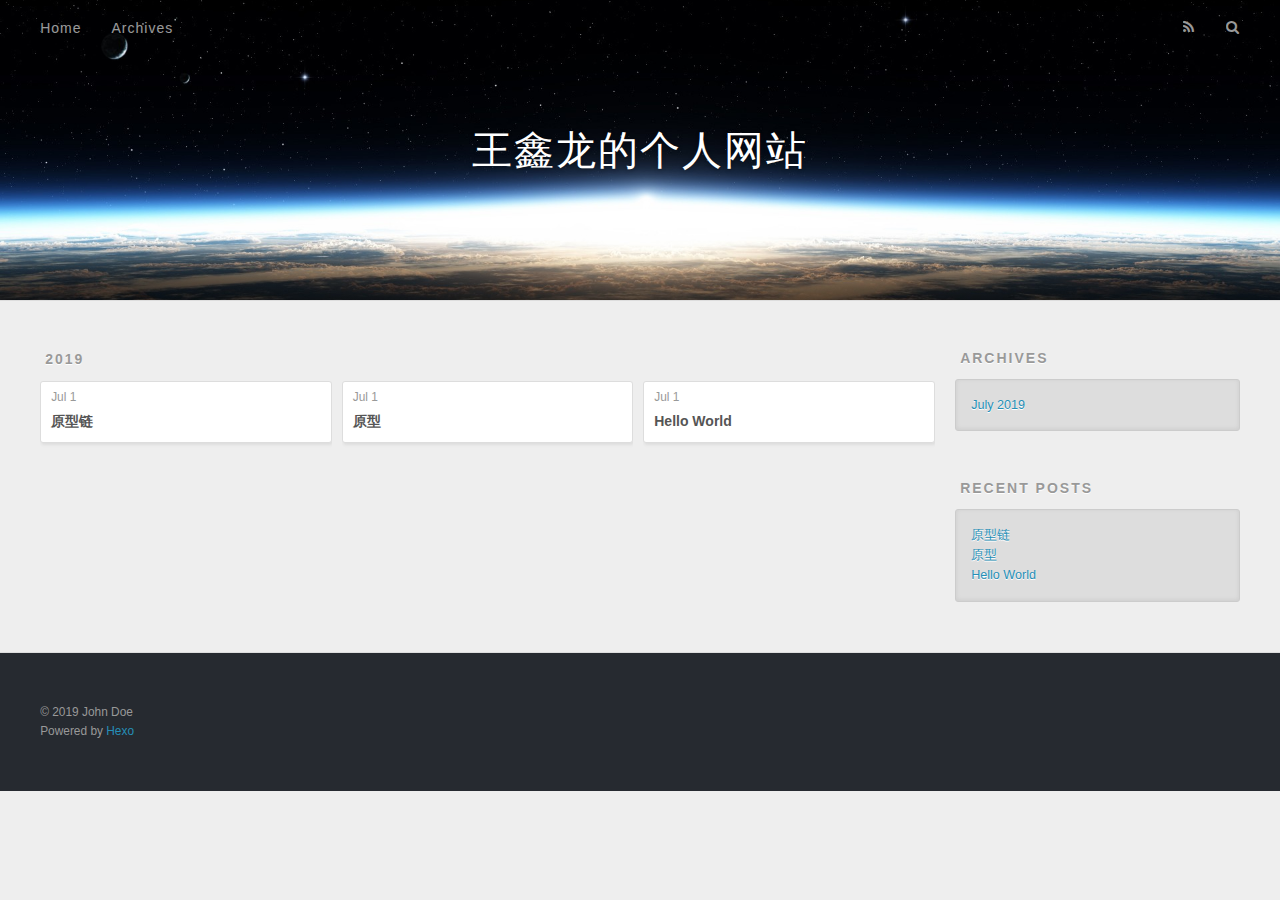
==== archives/index.html @ b07101de "Site updated: 2019-07-01 17:47:41" ====
<!DOCTYPE html>
<html>
<head><meta name="generator" content="Hexo 3.9.0">
  <meta charset="utf-8">
  

  
  <title>Archives | 王鑫龙的个人网站</title>
  <meta name="viewport" content="width=device-width, initial-scale=1, maximum-scale=1">
  <meta name="description" content="yxsk,樾下上葵,王鑫龙,个人网站">
<meta property="og:type" content="website">
<meta property="og:title" content="王鑫龙的个人网站">
<meta property="og:url" content="http://yxsk.github.io/archives/index.html">
<meta property="og:site_name" content="王鑫龙的个人网站">
<meta property="og:description" content="yxsk,樾下上葵,王鑫龙,个人网站">
<meta property="og:locale" content="JavaScript">
<meta name="twitter:card" content="summary">
<meta name="twitter:title" content="王鑫龙的个人网站">
<meta name="twitter:description" content="yxsk,樾下上葵,王鑫龙,个人网站">
  
    <link rel="alternate" href="/atom.xml" title="王鑫龙的个人网站" type="application/atom+xml">
  
  
    <link rel="icon" href="/favicon.png">
  
  
    <link href="//fonts.googleapis.com/css?family=Source+Code+Pro" rel="stylesheet" type="text/css">
  
  <link rel="stylesheet" href="/css/style.css">
</head>
</html>
<body>
  <div id="container">
    <div id="wrap">
      <header id="header">
  <div id="banner"></div>
  <div id="header-outer" class="outer">
    <div id="header-title" class="inner">
      <h1 id="logo-wrap">
        <a href="/" id="logo">王鑫龙的个人网站</a>
      </h1>
      
    </div>
    <div id="header-inner" class="inner">
      <nav id="main-nav">
        <a id="main-nav-toggle" class="nav-icon"></a>
        
          <a class="main-nav-link" href="/">Home</a>
        
          <a class="main-nav-link" href="/archives">Archives</a>
        
      </nav>
      <nav id="sub-nav">
        
          <a id="nav-rss-link" class="nav-icon" href="/atom.xml" title="RSS Feed"></a>
        
        <a id="nav-search-btn" class="nav-icon" title="Search"></a>
      </nav>
      <div id="search-form-wrap">
        <form action="//google.com/search" method="get" accept-charset="UTF-8" class="search-form"><input type="search" name="q" class="search-form-input" placeholder="Search"><button type="submit" class="search-form-submit">&#xF002;</button><input type="hidden" name="sitesearch" value="http://yxsk.github.io"></form>
      </div>
    </div>
  </div>
</header>
      <div class="outer">
        <section id="main">
  
  
    
    
      
      
      <section class="archives-wrap">
        <div class="archive-year-wrap">
          <a href="/archives/2019" class="archive-year">2019</a>
        </div>
        <div class="archives">
    
    <article class="archive-article archive-type-post">
  <div class="archive-article-inner">
    <header class="archive-article-header">
      <a href="/2019/07/01/原型链/" class="archive-article-date">
  <time datetime="2019-07-01T08:07:16.000Z" itemprop="datePublished">Jul 1</time>
</a>
      
  
    <h1 itemprop="name">
      <a class="archive-article-title" href="/2019/07/01/原型链/">原型链</a>
    </h1>
  

    </header>
  </div>
</article>
  
    
    
    <article class="archive-article archive-type-[post]">
  <div class="archive-article-inner">
    <header class="archive-article-header">
      <a href="/2019/07/01/原型/" class="archive-article-date">
  <time datetime="2019-07-01T08:06:38.000Z" itemprop="datePublished">Jul 1</time>
</a>
      
  
    <h1 itemprop="name">
      <a class="archive-article-title" href="/2019/07/01/原型/">原型</a>
    </h1>
  

    </header>
  </div>
</article>
  
    
    
    <article class="archive-article archive-type-post">
  <div class="archive-article-inner">
    <header class="archive-article-header">
      <a href="/2019/07/01/hello-world/" class="archive-article-date">
  <time datetime="2019-07-01T07:18:19.343Z" itemprop="datePublished">Jul 1</time>
</a>
      
  
    <h1 itemprop="name">
      <a class="archive-article-title" href="/2019/07/01/hello-world/">Hello World</a>
    </h1>
  

    </header>
  </div>
</article>
  
  
    </div></section>
  


</section>
        
          <aside id="sidebar">
  
    

  
    

  
    
  
    
  <div class="widget-wrap">
    <h3 class="widget-title">Archives</h3>
    <div class="widget">
      <ul class="archive-list"><li class="archive-list-item"><a class="archive-list-link" href="/archives/2019/07/">July 2019</a></li></ul>
    </div>
  </div>


  
    
  <div class="widget-wrap">
    <h3 class="widget-title">Recent Posts</h3>
    <div class="widget">
      <ul>
        
          <li>
            <a href="/2019/07/01/原型链/">原型链</a>
          </li>
        
          <li>
            <a href="/2019/07/01/原型/">原型</a>
          </li>
        
          <li>
            <a href="/2019/07/01/hello-world/">Hello World</a>
          </li>
        
      </ul>
    </div>
  </div>

  
</aside>
        
      </div>
      <footer id="footer">
  
  <div class="outer">
    <div id="footer-info" class="inner">
      &copy; 2019 John Doe<br>
      Powered by <a href="http://hexo.io/" target="_blank">Hexo</a>
    </div>
  </div>
</footer>
    </div>
    <nav id="mobile-nav">
  
    <a href="/" class="mobile-nav-link">Home</a>
  
    <a href="/archives" class="mobile-nav-link">Archives</a>
  
</nav>
    

<script src="//ajax.googleapis.com/ajax/libs/jquery/2.0.3/jquery.min.js"></script>


  <link rel="stylesheet" href="/fancybox/jquery.fancybox.css">
  <script src="/fancybox/jquery.fancybox.pack.js"></script>


<script src="/js/script.js"></script>



  </div>
</body>
</html>
---- css/style.css ----
body {
  width: 100%;
}
body:before,
body:after {
  content: "";
  display: table;
}
body:after {
  clear: both;
}
html,
body,
div,
span,
applet,
object,
iframe,
h1,
h2,
h3,
h4,
h5,
h6,
p,
blockquote,
pre,
a,
abbr,
acronym,
address,
big,
cite,
code,
del,
dfn,
em,
img,
ins,
kbd,
q,
s,
samp,
small,
strike,
strong,
sub,
sup,
tt,
var,
dl,
dt,
dd,
ol,
ul,
li,
fieldset,
form,
label,
legend,
table,
caption,
tbody,
tfoot,
thead,
tr,
th,
td {
  margin: 0;
  padding: 0;
  border: 0;
  outline: 0;
  font-weight: inherit;
  font-style: inherit;
  font-family: inherit;
  font-size: 100%;
  vertical-align: baseline;
}
body {
  line-height: 1;
  color: #000;
  background: #fff;
}
ol,
ul {
  list-style: none;
}
table {
  border-collapse: separate;
  border-spacing: 0;
  vertical-align: middle;
}
caption,
th,
td {
  text-align: left;
  font-weight: normal;
  vertical-align: middle;
}
a img {
  border: none;
}
input,
button {
  margin: 0;
  padding: 0;
}
input::-moz-focus-inner,
button::-moz-focus-inner {
  border: 0;
  padding: 0;
}
@font-face {
  font-family: FontAwesome;
  font-style: normal;
  font-weight: normal;
  src: url("fonts/fontawesome-webfont.eot?v=#4.0.3");
  src: url("fonts/fontawesome-webfont.eot?#iefix&v=#4.0.3") format("embedded-opentype"), url("fonts/fontawesome-webfont.woff?v=#4.0.3") format("woff"), url("fonts/fontawesome-webfont.ttf?v=#4.0.3") format("truetype"), url("fonts/fontawesome-webfont.svg#fontawesomeregular?v=#4.0.3") format("svg");
}
html,
body,
#container {
  height: 100%;
}
body {
  background: #eee;
  font: 14px -apple-system, BlinkMacSystemFont, "Segoe UI", "Roboto", "Oxygen", "Ubuntu", "Cantarell", "Fira Sans", "Droid Sans", "Helvetica Neue", sans-serif;
  -webkit-text-size-adjust: 100%;
}
.outer {
  max-width: 1220px;
  margin: 0 auto;
  padding: 0 20px;
}
.outer:before,
.outer:after {
  content: "";
  display: table;
}
.outer:after {
  clear: both;
}
.inner {
  display: inline;
  float: left;
  width: 98.33333333333333%;
  margin: 0 0.833333333333333%;
}
.left,
.alignleft {
  float: left;
}
.right,
.alignright {
  float: right;
}
.clear {
  clear: both;
}
#container {
  position: relative;
}
.mobile-nav-on {
  overflow: hidden;
}
#wrap {
  height: 100%;
  width: 100%;
  position: absolute;
  top: 0;
  left: 0;
  -webkit-transition: 0.2s ease-out;
  -moz-transition: 0.2s ease-out;
  -ms-transition: 0.2s ease-out;
  transition: 0.2s ease-out;
  z-index: 1;
  background: #eee;
}
.mobile-nav-on #wrap {
  left: 280px;
}
@media screen and (min-width: 768px) {
  #main {
    display: inline;
    float: left;
    width: 73.33333333333333%;
    margin: 0 0.833333333333333%;
  }
}
.article-date,
.article-category-link,
.archive-year,
.widget-title {
  text-decoration: none;
  text-transform: uppercase;
  letter-spacing: 2px;
  color: #999;
  margin-bottom: 1em;
  margin-left: 5px;
  line-height: 1em;
  text-shadow: 0 1px #fff;
  font-weight: bold;
}
.article-inner,
.archive-article-inner {
  background: #fff;
  -webkit-box-shadow: 1px 2px 3px #ddd;
  box-shadow: 1px 2px 3px #ddd;
  border: 1px solid #ddd;
  border-radius: 3px;
}
.article-entry h1,
.widget h1 {
  font-size: 2em;
}
.article-entry h2,
.widget h2 {
  font-size: 1.5em;
}
.article-entry h3,
.widget h3 {
  font-size: 1.3em;
}
.article-entry h4,
.widget h4 {
  font-size: 1.2em;
}
.article-entry h5,
.widget h5 {
  font-size: 1em;
}
.article-entry h6,
.widget h6 {
  font-size: 1em;
  color: #999;
}
.article-entry hr,
.widget hr {
  border: 1px dashed #ddd;
}
.article-entry strong,
.widget strong {
  font-weight: bold;
}
.article-entry em,
.widget em,
.article-entry cite,
.widget cite {
  font-style: italic;
}
.article-entry sup,
.widget sup,
.article-entry sub,
.widget sub {
  font-size: 0.75em;
  line-height: 0;
  position: relative;
  vertical-align: baseline;
}
.article-entry sup,
.widget sup {
  top: -0.5em;
}
.article-entry sub,
.widget sub {
  bottom: -0.2em;
}
.article-entry small,
.widget small {
  font-size: 0.85em;
}
.article-entry acronym,
.widget acronym,
.article-entry abbr,
.widget abbr {
  border-bottom: 1px dotted;
}
.article-entry ul,
.widget ul,
.article-entry ol,
.widget ol,
.article-entry dl,
.widget dl {
  margin: 0 20px;
  line-height: 1.6em;
}
.article-entry ul ul,
.widget ul ul,
.article-entry ol ul,
.widget ol ul,
.article-entry ul ol,
.widget ul ol,
.article-entry ol ol,
.widget ol ol {
  margin-top: 0;
  margin-bottom: 0;
}
.article-entry ul,
.widget ul {
  list-style: disc;
}
.article-entry ol,
.widget ol {
  list-style: decimal;
}
.article-entry dt,
.widget dt {
  font-weight: bold;
}
#header {
  height: 300px;
  position: relative;
  border-bottom: 1px solid #ddd;
}
#header:before,
#header:after {
  content: "";
  position: absolute;
  left: 0;
  right: 0;
  height: 40px;
}
#header:before {
  top: 0;
  background: -webkit-linear-gradient(rgba(0,0,0,0.2), transparent);
  background: -moz-linear-gradient(rgba(0,0,0,0.2), transparent);
  background: -ms-linear-gradient(rgba(0,0,0,0.2), transparent);
  background: linear-gradient(rgba(0,0,0,0.2), transparent);
}
#header:after {
  bottom: 0;
  background: -webkit-linear-gradient(transparent, rgba(0,0,0,0.2));
  background: -moz-linear-gradient(transparent, rgba(0,0,0,0.2));
  background: -ms-linear-gradient(transparent, rgba(0,0,0,0.2));
  background: linear-gradient(transparent, rgba(0,0,0,0.2));
}
#header-outer {
  height: 100%;
  position: relative;
}
#header-inner {
  position: relative;
  overflow: hidden;
}
#banner {
  position: absolute;
  top: 0;
  left: 0;
  width: 100%;
  height: 100%;
  background: url("images/banner.jpg") center #000;
  -webkit-background-size: cover;
  -moz-background-size: cover;
  background-size: cover;
  z-index: -1;
}
#header-title {
  text-align: center;
  height: 40px;
  position: absolute;
  top: 50%;
  left: 0;
  margin-top: -20px;
}
#logo,
#subtitle {
  text-decoration: none;
  color: #fff;
  font-weight: 300;
  text-shadow: 0 1px 4px rgba(0,0,0,0.3);
}
#logo {
  font-size: 40px;
  line-height: 40px;
  letter-spacing: 2px;
}
#subtitle {
  font-size: 16px;
  line-height: 16px;
  letter-spacing: 1px;
}
#subtitle-wrap {
  margin-top: 16px;
}
#main-nav {
  float: left;
  margin-left: -15px;
}
.nav-icon,
.main-nav-link {
  float: left;
  color: #fff;
  opacity: 0.6;
  text-decoration: none;
  text-shadow: 0 1px rgba(0,0,0,0.2);
  -webkit-transition: opacity 0.2s;
  -moz-transition: opacity 0.2s;
  -ms-transition: opacity 0.2s;
  transition: opacity 0.2s;
  display: block;
  padding: 20px 15px;
}
.nav-icon:hover,
.main-nav-link:hover {
  opacity: 1;
}
.nav-icon {
  font-family: FontAwesome;
  text-align: center;
  font-size: 14px;
  width: 14px;
  height: 14px;
  padding: 20px 15px;
  position: relative;
  cursor: pointer;
}
.main-nav-link {
  font-weight: 300;
  letter-spacing: 1px;
}
@media screen and (max-width: 479px) {
  .main-nav-link {
    display: none;
  }
}
#main-nav-toggle {
  display: none;
}
#main-nav-toggle:before {
  content: "\f0c9";
}
@media screen and (max-width: 479px) {
  #main-nav-toggle {
    display: block;
  }
}
#sub-nav {
  float: right;
  margin-right: -15px;
}
#nav-rss-link:before {
  content: "\f09e";
}
#nav-search-btn:before {
  content: "\f002";
}
#search-form-wrap {
  position: absolute;
  top: 15px;
  width: 150px;
  height: 30px;
  right: -150px;
  opacity: 0;
  -webkit-transition: 0.2s ease-out;
  -moz-transition: 0.2s ease-out;
  -ms-transition: 0.2s ease-out;
  transition: 0.2s ease-out;
}
#search-form-wrap.on {
  opacity: 1;
  right: 0;
}
@media screen and (max-width: 479px) {
  #search-form-wrap {
    width: 100%;
    right: -100%;
  }
}
.search-form {
  position: absolute;
  top: 0;
  left: 0;
  right: 0;
  background: #fff;
  padding: 5px 15px;
  border-radius: 15px;
  -webkit-box-shadow: 0 0 10px rgba(0,0,0,0.3);
  box-shadow: 0 0 10px rgba(0,0,0,0.3);
}
.search-form-input {
  border: none;
  background: none;
  color: #555;
  width: 100%;
  font: 13px -apple-system, BlinkMacSystemFont, "Segoe UI", "Roboto", "Oxygen", "Ubuntu", "Cantarell", "Fira Sans", "Droid Sans", "Helvetica Neue", sans-serif;
  outline: none;
}
.search-form-input::-webkit-search-results-decoration,
.search-form-input::-webkit-search-cancel-button {
  -webkit-appearance: none;
}
.search-form-submit {
  position: absolute;
  top: 50%;
  right: 10px;
  margin-top: -7px;
  font: 13px FontAwesome;
  border: none;
  background: none;
  color: #bbb;
  cursor: pointer;
}
.search-form-submit:hover,
.search-form-submit:focus {
  color: #777;
}
.article {
  margin: 50px 0;
}
.article-inner {
  overflow: hidden;
}
.article-meta:before,
.article-meta:after {
  content: "";
  display: table;
}
.article-meta:after {
  clear: both;
}
.article-date {
  float: left;
}
.article-category {
  float: left;
  line-height: 1em;
  color: #ccc;
  text-shadow: 0 1px #fff;
  margin-left: 8px;
}
.article-category:before {
  content: "\2022";
}
.article-category-link {
  margin: 0 12px 1em;
}
.article-header {
  padding: 20px 20px 0;
}
.article-title {
  text-decoration: none;
  font-size: 2em;
  font-weight: bold;
  color: #555;
  line-height: 1.1em;
  -webkit-transition: color 0.2s;
  -moz-transition: color 0.2s;
  -ms-transition: color 0.2s;
  transition: color 0.2s;
}
a.article-title:hover {
  color: #258fb8;
}
.article-entry {
  color: #555;
  padding: 0 20px;
}
.article-entry:before,
.article-entry:after {
  content: "";
  display: table;
}
.article-entry:after {
  clear: both;
}
.article-entry p,
.article-entry table {
  line-height: 1.6em;
  margin: 1.6em 0;
}
.article-entry h1,
.article-entry h2,
.article-entry h3,
.article-entry h4,
.article-entry h5,
.article-entry h6 {
  font-weight: bold;
}
.article-entry h1,
.article-entry h2,
.article-entry h3,
.article-entry h4,
.article-entry h5,
.article-entry h6 {
  line-height: 1.1em;
  margin: 1.1em 0;
}
.article-entry a {
  color: #258fb8;
  text-decoration: none;
}
.article-entry a:hover {
  text-decoration: underline;
}
.article-entry ul,
.article-entry ol,
.article-entry dl {
  margin-top: 1.6em;
  margin-bottom: 1.6em;
}
.article-entry img,
.article-entry video {
  max-width: 100%;
  height: auto;
  display: block;
  margin: auto;
}
.article-entry iframe {
  border: none;
}
.article-entry table {
  width: 100%;
  border-collapse: collapse;
  border-spacing: 0;
}
.article-entry th {
  font-weight: bold;
  border-bottom: 3px solid #ddd;
  padding-bottom: 0.5em;
}
.article-entry td {
  border-bottom: 1px solid #ddd;
  padding: 10px 0;
}
.article-entry blockquote {
  font-family: Georgia, "Times New Roman", serif;
  font-size: 1.4em;
  margin: 1.6em 20px;
  text-align: center;
}
.article-entry blockquote footer {
  font-size: 14px;
  margin: 1.6em 0;
  font-family: -apple-system, BlinkMacSystemFont, "Segoe UI", "Roboto", "Oxygen", "Ubuntu", "Cantarell", "Fira Sans", "Droid Sans", "Helvetica Neue", sans-serif;
}
.article-entry blockquote footer cite:before {
  content: "—";
  padding: 0 0.5em;
}
.article-entry .pullquote {
  text-align: left;
  width: 45%;
  margin: 0;
}
.article-entry .pullquote.left {
  margin-left: 0.5em;
  margin-right: 1em;
}
.article-entry .pullquote.right {
  margin-right: 0.5em;
  margin-left: 1em;
}
.article-entry .caption {
  color: #999;
  display: block;
  font-size: 0.9em;
  margin-top: 0.5em;
  position: relative;
  text-align: center;
}
.article-entry .video-container {
  position: relative;
  padding-top: 56.25%;
  height: 0;
  overflow: hidden;
}
.article-entry .video-container iframe,
.article-entry .video-container object,
.article-entry .video-container embed {
  position: absolute;
  top: 0;
  left: 0;
  width: 100%;
  height: 100%;
  margin-top: 0;
}
.article-more-link a {
  display: inline-block;
  line-height: 1em;
  padding: 6px 15px;
  border-radius: 15px;
  background: #eee;
  color: #999;
  text-shadow: 0 1px #fff;
  text-decoration: none;
}
.article-more-link a:hover {
  background: #258fb8;
  color: #fff;
  text-decoration: none;
  text-shadow: 0 1px #1e7293;
}
.article-footer {
  font-size: 0.85em;
  line-height: 1.6em;
  border-top: 1px solid #ddd;
  padding-top: 1.6em;
  margin: 0 20px 20px;
}
.article-footer:before,
.article-footer:after {
  content: "";
  display: table;
}
.article-footer:after {
  clear: both;
}
.article-footer a {
  color: #999;
  text-decoration: none;
}
.article-footer a:hover {
  color: #555;
}
.article-tag-list-item {
  float: left;
  margin-right: 10px;
}
.article-tag-list-link:before {
  content: "#";
}
.article-comment-link {
  float: right;
}
.article-comment-link:before {
  content: "\f075";
  font-family: FontAwesome;
  padding-right: 8px;
}
.article-share-link {
  cursor: pointer;
  float: right;
  margin-left: 20px;
}
.article-share-link:before {
  content: "\f064";
  font-family: FontAwesome;
  padding-right: 6px;
}
#article-nav {
  position: relative;
}
#article-nav:before,
#article-nav:after {
  content: "";
  display: table;
}
#article-nav:after {
  clear: both;
}
@media screen and (min-width: 768px) {
  #article-nav {
    margin: 50px 0;
  }
  #article-nav:before {
    width: 8px;
    height: 8px;
    position: absolute;
    top: 50%;
    left: 50%;
    margin-top: -4px;
    margin-left: -4px;
    content: "";
    border-radius: 50%;
    background: #ddd;
    -webkit-box-shadow: 0 1px 2px #fff;
    box-shadow: 0 1px 2px #fff;
  }
}
.article-nav-link-wrap {
  text-decoration: none;
  text-shadow: 0 1px #fff;
  color: #999;
  -webkit-box-sizing: border-box;
  -moz-box-sizing: border-box;
  box-sizing: border-box;
  margin-top: 50px;
  text-align: center;
  display: block;
}
.article-nav-link-wrap:hover {
  color: #555;
}
@media screen and (min-width: 768px) {
  .article-nav-link-wrap {
    width: 50%;
    margin-top: 0;
  }
}
@media screen and (min-width: 768px) {
  #article-nav-newer {
    float: left;
    text-align: right;
    padding-right: 20px;
  }
}
@media screen and (min-width: 768px) {
  #article-nav-older {
    float: right;
    text-align: left;
    padding-left: 20px;
  }
}
.article-nav-caption {
  text-transform: uppercase;
  letter-spacing: 2px;
  color: #ddd;
  line-height: 1em;
  font-weight: bold;
}
#article-nav-newer .article-nav-caption {
  margin-right: -2px;
}
.article-nav-title {
  font-size: 0.85em;
  line-height: 1.6em;
  margin-top: 0.5em;
}
.article-share-box {
  position: absolute;
  display: none;
  background: #fff;
  -webkit-box-shadow: 1px 2px 10px rgba(0,0,0,0.2);
  box-shadow: 1px 2px 10px rgba(0,0,0,0.2);
  border-radius: 3px;
  margin-left: -145px;
  overflow: hidden;
  z-index: 1;
}
.article-share-box.on {
  display: block;
}
.article-share-input {
  width: 100%;
  background: none;
  -webkit-box-sizing: border-box;
  -moz-box-sizing: border-box;
  box-sizing: border-box;
  font: 14px -apple-system, BlinkMacSystemFont, "Segoe UI", "Roboto", "Oxygen", "Ubuntu", "Cantarell", "Fira Sans", "Droid Sans", "Helvetica Neue", sans-serif;
  padding: 0 15px;
  color: #555;
  outline: none;
  border: 1px solid #ddd;
  border-radius: 3px 3px 0 0;
  height: 36px;
  line-height: 36px;
}
.article-share-links {
  background: #eee;
}
.article-share-links:before,
.article-share-links:after {
  content: "";
  display: table;
}
.article-share-links:after {
  clear: both;
}
.article-share-twitter,
.article-share-facebook,
.article-share-pinterest,
.article-share-google {
  width: 50px;
  height: 36px;
  display: block;
  float: left;
  position: relative;
  color: #999;
  text-shadow: 0 1px #fff;
}
.article-share-twitter:before,
.article-share-facebook:before,
.article-share-pinterest:before,
.article-share-google:before {
  font-size: 20px;
  font-family: FontAwesome;
  width: 20px;
  height: 20px;
  position: absolute;
  top: 50%;
  left: 50%;
  margin-top: -10px;
  margin-left: -10px;
  text-align: center;
}
.article-share-twitter:hover,
.article-share-facebook:hover,
.article-share-pinterest:hover,
.article-share-google:hover {
  color: #fff;
}
.article-share-twitter:before {
  content: "\f099";
}
.article-share-twitter:hover {
  background: #00aced;
  text-shadow: 0 1px #008abe;
}
.article-share-facebook:before {
  content: "\f09a";
}
.article-share-facebook:hover {
  background: #3b5998;
  text-shadow: 0 1px #2f477a;
}
.article-share-pinterest:before {
  content: "\f0d2";
}
.article-share-pinterest:hover {
  background: #cb2027;
  text-shadow: 0 1px #a21a1f;
}
.article-share-google:before {
  content: "\f0d5";
}
.article-share-google:hover {
  background: #dd4b39;
  text-shadow: 0 1px #be3221;
}
.article-gallery {
  background: #000;
  position: relative;
}
.article-gallery-photos {
  position: relative;
  overflow: hidden;
}
.article-gallery-img {
  display: none;
  max-width: 100%;
}
.article-gallery-img:first-child {
  display: block;
}
.article-gallery-img.loaded {
  position: absolute;
  display: block;
}
.article-gallery-img img {
  display: block;
  max-width: 100%;
  margin: 0 auto;
}
#comments {
  background: #fff;
  -webkit-box-shadow: 1px 2px 3px #ddd;
  box-shadow: 1px 2px 3px #ddd;
  padding: 20px;
  border: 1px solid #ddd;
  border-radius: 3px;
  margin: 50px 0;
}
#comments a {
  color: #258fb8;
}
.archives-wrap {
  margin: 50px 0;
}
.archives:before,
.archives:after {
  content: "";
  display: table;
}
.archives:after {
  clear: both;
}
.archive-year-wrap {
  margin-bottom: 1em;
}
.archives {
  -webkit-column-gap: 10px;
  -moz-column-gap: 10px;
  column-gap: 10px;
}
@media screen and (min-width: 480px) and (max-width: 767px) {
  .archives {
    -webkit-column-count: 2;
    -moz-column-count: 2;
    column-count: 2;
  }
}
@media screen and (min-width: 768px) {
  .archives {
    -webkit-column-count: 3;
    -moz-column-count: 3;
    column-count: 3;
  }
}
.archive-article {
  -webkit-column-break-inside: avoid;
  page-break-inside: avoid;
  overflow: hidden;
  break-inside: avoid-column;
}
.archive-article-inner {
  padding: 10px;
  margin-bottom: 15px;
}
.archive-article-title {
  text-decoration: none;
  font-weight: bold;
  color: #555;
  -webkit-transition: color 0.2s;
  -moz-transition: color 0.2s;
  -ms-transition: color 0.2s;
  transition: color 0.2s;
  line-height: 1.6em;
}
.archive-article-title:hover {
  color: #258fb8;
}
.archive-article-footer {
  margin-top: 1em;
}
.archive-article-date {
  color: #999;
  text-decoration: none;
  font-size: 0.85em;
  line-height: 1em;
  margin-bottom: 0.5em;
  display: block;
}
#page-nav {
  margin: 50px auto;
  background: #fff;
  -webkit-box-shadow: 1px 2px 3px #ddd;
  box-shadow: 1px 2px 3px #ddd;
  border: 1px solid #ddd;
  border-radius: 3px;
  text-align: center;
  color: #999;
  overflow: hidden;
}
#page-nav:before,
#page-nav:after {
  content: "";
  display: table;
}
#page-nav:after {
  clear: both;
}
#page-nav a,
#page-nav span {
  padding: 10px 20px;
  line-height: 1;
  height: 2ex;
}
#page-nav a {
  color: #999;
  text-decoration: none;
}
#page-nav a:hover {
  background: #999;
  color: #fff;
}
#page-nav .prev {
  float: left;
}
#page-nav .next {
  float: right;
}
#page-nav .page-number {
  display: inline-block;
}
@media screen and (max-width: 479px) {
  #page-nav .page-number {
    display: none;
  }
}
#page-nav .current {
  color: #555;
  font-weight: bold;
}
#page-nav .space {
  color: #ddd;
}
#footer {
  background: #262a30;
  padding: 50px 0;
  border-top: 1px solid #ddd;
  color: #999;
}
#footer a {
  color: #258fb8;
  text-decoration: none;
}
#footer a:hover {
  text-decoration: underline;
}
#footer-info {
  line-height: 1.6em;
  font-size: 0.85em;
}
.article-entry pre,
.article-entry .highlight {
  background: #2d2d2d;
  margin: 0 -20px;
  padding: 15px 20px;
  border-style: solid;
  border-color: #ddd;
  border-width: 1px 0;
  overflow: auto;
  color: #ccc;
  line-height: 22.400000000000002px;
}
.article-entry .highlight .gutter pre,
.article-entry .gist .gist-file .gist-data .line-numbers {
  color: #666;
  font-size: 0.85em;
}
.article-entry pre,
.article-entry code {
  font-family: "Source Code Pro", Consolas, Monaco, Menlo, Consolas, monospace;
}
.article-entry code {
  background: #eee;
  text-shadow: 0 1px #fff;
  padding: 0 0.3em;
}
.article-entry pre code {
  background: none;
  text-shadow: none;
  padding: 0;
}
.article-entry .highlight pre {
  border: none;
  margin: 0;
  padding: 0;
}
.article-entry .highlight table {
  margin: 0;
  width: auto;
}
.article-entry .highlight td {
  border: none;
  padding: 0;
}
.article-entry .highlight figcaption {
  font-size: 0.85em;
  color: #999;
  line-height: 1em;
  margin-bottom: 1em;
}
.article-entry .highlight figcaption:before,
.article-entry .highlight figcaption:after {
  content: "";
  display: table;
}
.article-entry .highlight figcaption:after {
  clear: both;
}
.article-entry .highlight figcaption a {
  float: right;
}
.article-entry .highlight .gutter pre {
  text-align: right;
  padding-right: 20px;
}
.article-entry .highlight .line {
  height: 22.400000000000002px;
}
.article-entry .highlight .line.marked {
  background: #515151;
}
.article-entry .gist {
  margin: 0 -20px;
  border-style: solid;
  border-color: #ddd;
  border-width: 1px 0;
  background: #2d2d2d;
  padding: 15px 20px 15px 0;
}
.article-entry .gist .gist-file {
  border: none;
  font-family: "Source Code Pro", Consolas, Monaco, Menlo, Consolas, monospace;
  margin: 0;
}
.article-entry .gist .gist-file .gist-data {
  background: none;
  border: none;
}
.article-entry .gist .gist-file .gist-data .line-numbers {
  background: none;
  border: none;
  padding: 0 20px 0 0;
}
.article-entry .gist .gist-file .gist-data .line-data {
  padding: 0 !important;
}
.article-entry .gist .gist-file .highlight {
  margin: 0;
  padding: 0;
  border: none;
}
.article-entry .gist .gist-file .gist-meta {
  background: #2d2d2d;
  color: #999;
  font: 0.85em -apple-system, BlinkMacSystemFont, "Segoe UI", "Roboto", "Oxygen", "Ubuntu", "Cantarell", "Fira Sans", "Droid Sans", "Helvetica Neue", sans-serif;
  text-shadow: 0 0;
  padding: 0;
  margin-top: 1em;
  margin-left: 20px;
}
.article-entry .gist .gist-file .gist-meta a {
  color: #258fb8;
  font-weight: normal;
}
.article-entry .gist .gist-file .gist-meta a:hover {
  text-decoration: underline;
}
pre .comment,
pre .title {
  color: #999;
}
pre .variable,
pre .attribute,
pre .tag,
pre .regexp,
pre .ruby .constant,
pre .xml .tag .title,
pre .xml .pi,
pre .xml .doctype,
pre .html .doctype,
pre .css .id,
pre .css .class,
pre .css .pseudo {
  color: #f2777a;
}
pre .number,
pre .preprocessor,
pre .built_in,
pre .literal,
pre .params,
pre .constant {
  color: #f99157;
}
pre .class,
pre .ruby .class .title,
pre .css .rules .attribute {
  color: #9c9;
}
pre .string,
pre .value,
pre .inheritance,
pre .header,
pre .ruby .symbol,
pre .xml .cdata {
  color: #9c9;
}
pre .css .hexcolor {
  color: #6cc;
}
pre .function,
pre .python .decorator,
pre .python .title,
pre .ruby .function .title,
pre .ruby .title .keyword,
pre .perl .sub,
pre .javascript .title,
pre .coffeescript .title {
  color: #69c;
}
pre .keyword,
pre .javascript .function {
  color: #c9c;
}
@media screen and (max-width: 479px) {
  #mobile-nav {
    position: absolute;
    top: 0;
    left: 0;
    width: 280px;
    height: 100%;
    background: #191919;
    border-right: 1px solid #fff;
  }
}
@media screen and (max-width: 479px) {
  .mobile-nav-link {
    display: block;
    color: #999;
    text-decoration: none;
    padding: 15px 20px;
    font-weight: bold;
  }
  .mobile-nav-link:hover {
    color: #fff;
  }
}
@media screen and (min-width: 768px) {
  #sidebar {
    display: inline;
    float: left;
    width: 23.333333333333332%;
    margin: 0 0.833333333333333%;
  }
}
.widget-wrap {
  margin: 50px 0;
}
.widget {
  color: #777;
  text-shadow: 0 1px #fff;
  background: #ddd;
  -webkit-box-shadow: 0 -1px 4px #ccc inset;
  box-shadow: 0 -1px 4px #ccc inset;
  border: 1px solid #ccc;
  padding: 15px;
  border-radius: 3px;
}
.widget a {
  color: #258fb8;
  text-decoration: none;
}
.widget a:hover {
  text-decoration: underline;
}
.widget ul ul,
.widget ol ul,
.widget dl ul,
.widget ul ol,
.widget ol ol,
.widget dl ol,
.widget ul dl,
.widget ol dl,
.widget dl dl {
  margin-left: 15px;
  list-style: disc;
}
.widget {
  line-height: 1.6em;
  word-wrap: break-word;
  font-size: 0.9em;
}
.widget ul,
.widget ol {
  list-style: none;
  margin: 0;
}
.widget ul ul,
.widget ol ul,
.widget ul ol,
.widget ol ol {
  margin: 0 20px;
}
.widget ul ul,
.widget ol ul {
  list-style: disc;
}
.widget ul ol,
.widget ol ol {
  list-style: decimal;
}
.category-list-count,
.tag-list-count,
.archive-list-count {
  padding-left: 5px;
  color: #999;
  font-size: 0.85em;
}
.category-list-count:before,
.tag-list-count:before,
.archive-list-count:before {
  content: "(";
}
.category-list-count:after,
.tag-list-count:after,
.archive-list-count:after {
  content: ")";
}
.tagcloud a {
  margin-right: 5px;
  display: inline-block;
}
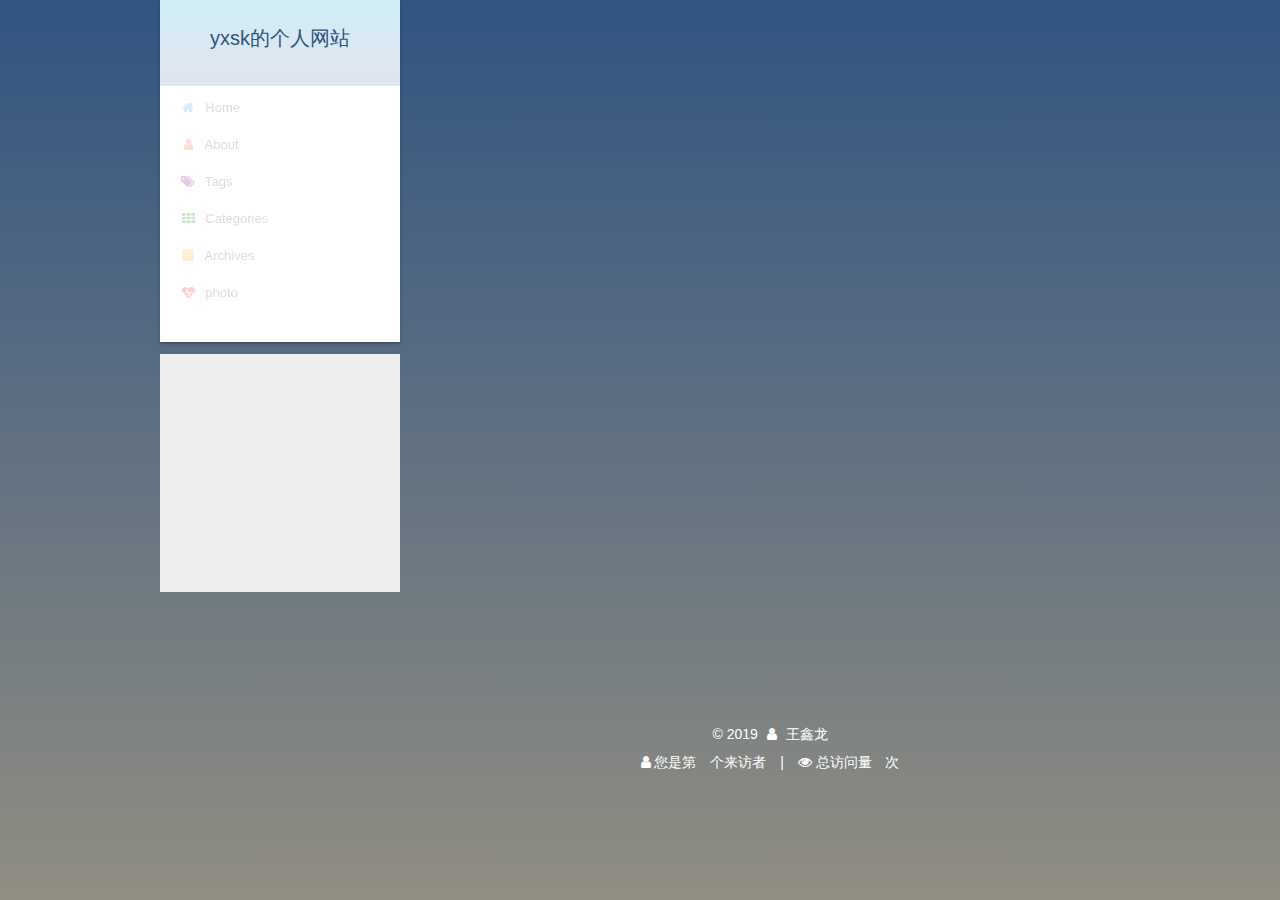
==== commit a2c9521a: "Site updated: 2019-08-05 19:03:09" ====
--- a/archives/index.html
+++ b/archives/index.html
@@ -1,219 +1,891 @@
 <!DOCTYPE html>
-<html>
+
+
+
+  
+
+
+<html class="theme-next gemini use-motion" lang="JavaScript">
 <head><meta name="generator" content="Hexo 3.9.0">
-  <meta charset="utf-8">
-  
-
-  
-  <title>Archives | 王鑫龙的个人网站</title>
-  <meta name="viewport" content="width=device-width, initial-scale=1, maximum-scale=1">
-  <meta name="description" content="yxsk,樾下上葵,王鑫龙,个人网站">
+  <meta charset="UTF-8">
+<meta http-equiv="X-UA-Compatible" content="IE=edge">
+<meta name="viewport" content="width=device-width, initial-scale=1, maximum-scale=1">
+<meta name="theme-color" content="#222">
+<link rel="apple-touch-icon" href="https://cdn.wangyaxing.cn/ios.jpg">
+<script type="text/javascript">window.BWEUM||(BWEUM={});BWEUM.info = {"stand":true,"agentType":"browser","agent":"browsercollector.oneapm.com/static/js/bw-send-415.6.31.js","beaconUrl":"browsercollector.oneapm.com/beacon","licenseKey":"RFIav~UziY6fM6qy","applicationID":9990115};</script><script type="text/javascript" src="//browsercollector.oneapm.com/static/js/bw-loader-415.6.31.js"></script>
+
+
+
+
+
+
+
+
+<meta http-equiv="Cache-Control" content="no-transform">
+<meta http-equiv="Cache-Control" content="no-siteapp">
+
+
+
+
+
+
+
+
+
+
+
+
+
+
+
+
+  
+  
+  <link href="/lib/fancybox/source/jquery.fancybox.css?v=2.1.5" rel="stylesheet" type="text/css">
+
+
+
+
+
+
+
+<link href="/lib/font-awesome/css/font-awesome.min.css?v=4.6.2" rel="stylesheet" type="text/css">
+
+<link href="/css/main.css?v=5.1.4" rel="stylesheet" type="text/css">
+
+
+  <link rel="apple-touch-icon" sizes="180x180" href="/images/star.ico?v=5.1.4">
+
+
+  <link rel="icon" type="image/png" sizes="32x32" href="/images/star.ico?v=5.1.4">
+
+
+  <link rel="icon" type="image/png" sizes="16x16" href="/images/star.ico?v=5.1.4">
+
+
+  <link rel="mask-icon" href="/images/star.ico?v=5.1.4" color="#222">
+
+
+
+
+
+  <meta name="keywords" content="王亚星,wangyaxing,前端,前端工程师,博客,JavaScript,react,vue,微信小程序">
+
+
+
+
+
+
+
+
+
+
+<meta name="description" content="yxsk,樾下上葵,王鑫龙,个人网站">
 <meta property="og:type" content="website">
-<meta property="og:title" content="王鑫龙的个人网站">
+<meta property="og:title" content="yxsk的个人网站">
 <meta property="og:url" content="http://yxsk.github.io/archives/index.html">
-<meta property="og:site_name" content="王鑫龙的个人网站">
+<meta property="og:site_name" content="yxsk的个人网站">
 <meta property="og:description" content="yxsk,樾下上葵,王鑫龙,个人网站">
 <meta property="og:locale" content="JavaScript">
 <meta name="twitter:card" content="summary">
-<meta name="twitter:title" content="王鑫龙的个人网站">
+<meta name="twitter:title" content="yxsk的个人网站">
 <meta name="twitter:description" content="yxsk,樾下上葵,王鑫龙,个人网站">
-  
-    <link rel="alternate" href="/atom.xml" title="王鑫龙的个人网站" type="application/atom+xml">
-  
-  
-    <link rel="icon" href="/favicon.png">
-  
-  
-    <link href="//fonts.googleapis.com/css?family=Source+Code+Pro" rel="stylesheet" type="text/css">
-  
-  <link rel="stylesheet" href="/css/style.css">
+
+
+
+<script type="text/javascript" id="hexo.configurations">
+  var NexT = window.NexT || {};
+  var CONFIG = {
+    root: '/',
+    scheme: 'Gemini',
+    version: '5.1.4',
+    sidebar: {"position":"left","display":"post","offset":12,"b2t":false,"scrollpercent":false,"onmobile":false},
+    fancybox: true,
+    tabs: true,
+    motion: {"enable":true,"async":false,"transition":{"post_block":"fadeIn","post_header":"slideDownIn","post_body":"slideDownIn","coll_header":"slideLeftIn","sidebar":"slideUpIn"}},
+    duoshuo: {
+      userId: '0',
+      author: 'Author'
+    },
+    algolia: {
+      applicationID: '',
+      apiKey: '',
+      indexName: '',
+      hits: {"per_page":10},
+      labels: {"input_placeholder":"Search for Posts","hits_empty":"We didn't find any results for the search: ${query}","hits_stats":"${hits} results found in ${time} ms"}
+    }
+  };
+</script>
+
+
+
+  <link rel="canonical" href="http://yxsk.github.io/archives/">
+
+
+
+
+
+  <title>Archive | yxsk的个人网站</title>
+  
+
+
+
+
+
+
+
+
 </head>
-</html>
-<body>
-  <div id="container">
-    <div id="wrap">
-      <header id="header">
-  <div id="banner"></div>
-  <div id="header-outer" class="outer">
-    <div id="header-title" class="inner">
-      <h1 id="logo-wrap">
-        <a href="/" id="logo">王鑫龙的个人网站</a>
-      </h1>
-      
+
+<body itemscope itemtype="http://schema.org/WebPage" lang="JavaScript">
+
+  
+  
+    
+  
+
+  <div class="container sidebar-position-left page-archive">
+    <div class="headband"></div>
+
+    <header id="header" class="header" itemscope itemtype="http://schema.org/WPHeader">
+      <div class="header-inner"><div class="site-brand-wrapper">
+  <div class="site-meta ">
+    
+
+    <div class="custom-logo-site-title">
+      <a href="/" class="brand" rel="start">
+        <span class="logo-line-before"><i></i></span>
+        <span class="site-title">yxsk的个人网站</span>
+        <span class="logo-line-after"><i></i></span>
+      </a>
     </div>
-    <div id="header-inner" class="inner">
-      <nav id="main-nav">
-        <a id="main-nav-toggle" class="nav-icon"></a>
-        
-          <a class="main-nav-link" href="/">Home</a>
-        
-          <a class="main-nav-link" href="/archives">Archives</a>
-        
-      </nav>
-      <nav id="sub-nav">
-        
-          <a id="nav-rss-link" class="nav-icon" href="/atom.xml" title="RSS Feed"></a>
-        
-        <a id="nav-search-btn" class="nav-icon" title="Search"></a>
-      </nav>
-      <div id="search-form-wrap">
-        <form action="//google.com/search" method="get" accept-charset="UTF-8" class="search-form"><input type="search" name="q" class="search-form-input" placeholder="Search"><button type="submit" class="search-form-submit">&#xF002;</button><input type="hidden" name="sitesearch" value="http://yxsk.github.io"></form>
+      
+        <p class="site-subtitle"></p>
+      
+  </div>
+
+  <div class="site-nav-toggle">
+    <button>
+      <span class="btn-bar"></span>
+      <span class="btn-bar"></span>
+      <span class="btn-bar"></span>
+    </button>
+  </div>
+</div>
+
+<nav class="site-nav">
+  
+
+  
+    <ul id="menu" class="menu">
+      
+        
+        <li class="menu-item menu-item-home">
+          <a href="/" rel="section">
+            
+              <i class="menu-item-icon fa fa-fw fa-home"></i> <br>
+            
+            Home
+          </a>
+        </li>
+      
+        
+        <li class="menu-item menu-item-about">
+          <a href="/about/" rel="section">
+            
+              <i class="menu-item-icon fa fa-fw fa-user"></i> <br>
+            
+            About
+          </a>
+        </li>
+      
+        
+        <li class="menu-item menu-item-tags">
+          <a href="/tags/" rel="section">
+            
+              <i class="menu-item-icon fa fa-fw fa-tags"></i> <br>
+            
+            Tags
+          </a>
+        </li>
+      
+        
+        <li class="menu-item menu-item-categories">
+          <a href="/categories/" rel="section">
+            
+              <i class="menu-item-icon fa fa-fw fa-th"></i> <br>
+            
+            Categories
+          </a>
+        </li>
+      
+        
+        <li class="menu-item menu-item-archives">
+          <a href="/archives/" rel="section">
+            
+              <i class="menu-item-icon fa fa-fw fa-archive"></i> <br>
+            
+            Archives
+          </a>
+        </li>
+      
+        
+        <li class="menu-item menu-item-photo">
+          <a href="/photo/" rel="section">
+            
+              <i class="menu-item-icon fa fa-fw fa-heartbeat"></i> <br>
+            
+            photo
+          </a>
+        </li>
+      
+
+      
+    </ul>
+  
+
+  
+</nav>
+
+
+
+ </div>
+    </header>
+
+    <main id="main" class="main">
+      <div class="main-inner">
+        <div class="content-wrap">
+          <div id="content" class="content">
+            
+
+  
+  
+  
+  <div class="post-block archive">
+    <div id="posts" class="posts-collapse">
+      <span class="archive-move-on"></span>
+
+      <span class="archive-page-counter">
+        
+        
+        
+          
+        
+        Um..! 4 posts in total. Keep on posting.
+      </span>
+
+      
+
+        
+        
+        
+
+        
+          
+          <div class="collection-title">
+            <h1 class="archive-year" id="archive-year-2019">2019</h1>
+          </div>
+        
+        
+
+        
+
+  <article class="post post-type-normal" itemscope itemtype="http://schema.org/Article">
+    <header class="post-header">
+
+      <h2 class="post-title">
+        
+            <a class="post-title-link" href="/2019/08/05/hexo/" itemprop="url">
+              
+                <span itemprop="name">hexo</span>
+              
+            </a>
+        
+      </h2>
+
+      <div class="post-meta">
+        <time class="post-time" itemprop="dateCreated" datetime="2019-08-05T18:31:31+08:00" content="2019-08-05">
+          08-05
+        </time>
       </div>
+
+    </header>
+  </article>
+
+
+
+      
+
+        
+        
+        
+
+        
+        
+
+        
+
+  <article class="post post-type-normal" itemscope itemtype="http://schema.org/Article">
+    <header class="post-header">
+
+      <h2 class="post-title">
+        
+            <a class="post-title-link" href="/2019/07/01/原型链/" itemprop="url">
+              
+                <span itemprop="name">原型链</span>
+              
+            </a>
+        
+      </h2>
+
+      <div class="post-meta">
+        <time class="post-time" itemprop="dateCreated" datetime="2019-07-01T16:07:16+08:00" content="2019-07-01">
+          07-01
+        </time>
+      </div>
+
+    </header>
+  </article>
+
+
+
+      
+
+        
+        
+        
+
+        
+        
+
+        
+
+  <article class="post post-type-normal" itemscope itemtype="http://schema.org/Article">
+    <header class="post-header">
+
+      <h2 class="post-title">
+        
+            <a class="post-title-link" href="/2019/07/01/原型/" itemprop="url">
+              
+                <span itemprop="name">原型</span>
+              
+            </a>
+        
+      </h2>
+
+      <div class="post-meta">
+        <time class="post-time" itemprop="dateCreated" datetime="2019-07-01T16:06:38+08:00" content="2019-07-01">
+          07-01
+        </time>
+      </div>
+
+    </header>
+  </article>
+
+
+
+      
+
+        
+        
+        
+
+        
+        
+
+        
+
+  <article class="post post-type-normal" itemscope itemtype="http://schema.org/Article">
+    <header class="post-header">
+
+      <h2 class="post-title">
+        
+            <a class="post-title-link" href="/2019/07/01/hello-world/" itemprop="url">
+              
+                <span itemprop="name">Hello World</span>
+              
+            </a>
+        
+      </h2>
+
+      <div class="post-meta">
+        <time class="post-time" itemprop="dateCreated" datetime="2019-07-01T15:18:19+08:00" content="2019-07-01">
+          07-01
+        </time>
+      </div>
+
+    </header>
+  </article>
+
+
+
+      
+
     </div>
   </div>
-</header>
-      <div class="outer">
-        <section id="main">
-  
-  
-    
-    
-      
-      
-      <section class="archives-wrap">
-        <div class="archive-year-wrap">
-          <a href="/archives/2019" class="archive-year">2019</a>
+  
+  
+  
+
+  
+
+
+
+          </div>
+          
+
+
+          
+
         </div>
-        <div class="archives">
-    
-    <article class="archive-article archive-type-post">
-  <div class="archive-article-inner">
-    <header class="archive-article-header">
-      <a href="/2019/07/01/原型链/" class="archive-article-date">
-  <time datetime="2019-07-01T08:07:16.000Z" itemprop="datePublished">Jul 1</time>
-</a>
-      
-  
-    <h1 itemprop="name">
-      <a class="archive-article-title" href="/2019/07/01/原型链/">原型链</a>
-    </h1>
-  
-
-    </header>
-  </div>
-</article>
-  
-    
-    
-    <article class="archive-article archive-type-[post]">
-  <div class="archive-article-inner">
-    <header class="archive-article-header">
-      <a href="/2019/07/01/原型/" class="archive-article-date">
-  <time datetime="2019-07-01T08:06:38.000Z" itemprop="datePublished">Jul 1</time>
-</a>
-      
-  
-    <h1 itemprop="name">
-      <a class="archive-article-title" href="/2019/07/01/原型/">原型</a>
-    </h1>
-  
-
-    </header>
-  </div>
-</article>
-  
-    
-    
-    <article class="archive-article archive-type-post">
-  <div class="archive-article-inner">
-    <header class="archive-article-header">
-      <a href="/2019/07/01/hello-world/" class="archive-article-date">
-  <time datetime="2019-07-01T07:18:19.343Z" itemprop="datePublished">Jul 1</time>
-</a>
-      
-  
-    <h1 itemprop="name">
-      <a class="archive-article-title" href="/2019/07/01/hello-world/">Hello World</a>
-    </h1>
-  
-
-    </header>
-  </div>
-</article>
-  
-  
-    </div></section>
-  
-
-
-</section>
-        
-          <aside id="sidebar">
-  
-    
-
-  
-    
-
-  
-    
-  
-    
-  <div class="widget-wrap">
-    <h3 class="widget-title">Archives</h3>
-    <div class="widget">
-      <ul class="archive-list"><li class="archive-list-item"><a class="archive-list-link" href="/archives/2019/07/">July 2019</a></li></ul>
+        
+          
+  
+  <div class="sidebar-toggle">
+    <div class="sidebar-toggle-line-wrap">
+      <span class="sidebar-toggle-line sidebar-toggle-line-first"></span>
+      <span class="sidebar-toggle-line sidebar-toggle-line-middle"></span>
+      <span class="sidebar-toggle-line sidebar-toggle-line-last"></span>
     </div>
   </div>
 
-
-  
-    
-  <div class="widget-wrap">
-    <h3 class="widget-title">Recent Posts</h3>
-    <div class="widget">
-      <ul>
-        
-          <li>
-            <a href="/2019/07/01/原型链/">原型链</a>
-          </li>
-        
-          <li>
-            <a href="/2019/07/01/原型/">原型</a>
-          </li>
-        
-          <li>
-            <a href="/2019/07/01/hello-world/">Hello World</a>
-          </li>
-        
-      </ul>
+  <aside id="sidebar" class="sidebar">
+    
+    <div class="sidebar-inner">
+
+      
+
+      
+
+      <section class="site-overview-wrap sidebar-panel sidebar-panel-active">
+        <div class="site-overview">
+          <div class="site-author motion-element" itemprop="author" itemscope itemtype="http://schema.org/Person">
+            
+              <p class="site-author-name" itemprop="name">王鑫龙</p>
+              <p class="site-description motion-element" itemprop="description">yxsk,樾下上葵,王鑫龙,个人网站</p>
+          </div>
+
+          <nav class="site-state motion-element">
+
+            
+              <div class="site-state-item site-state-posts">
+              
+                <a href="/archives/">
+              
+                  <span class="site-state-item-count">4</span>
+                  <span class="site-state-item-name">posts</span>
+                </a>
+              </div>
+            
+
+            
+
+            
+              
+              
+              <div class="site-state-item site-state-tags">
+                
+                  <span class="site-state-item-count">1</span>
+                  <span class="site-state-item-name">tags</span>
+                
+              </div>
+            
+
+          </nav>
+
+          
+
+          
+            <div class="links-of-author motion-element">
+                
+                  <span class="links-of-author-item">
+                    <a href="https://github.com/funnycoderstar" target="_blank" title="gitHub">
+                      
+                        <i class="fa fa-fw fa-github"></i>gitHub</a>
+                  </span>
+                
+                  <span class="links-of-author-item">
+                    <a href="http://www.jianshu.com/u/92fec6da2d1a" target="_blank" title="简书">
+                      
+                        <i class="fa fa-fw fa-heartbeat"></i>简书</a>
+                  </span>
+                
+                  <span class="links-of-author-item">
+                    <a href="https://juejin.im/user/58c6a15544d9040068046025" target="_blank" title="掘金">
+                      
+                        <i class="fa fa-fw fa-pencil"></i>掘金</a>
+                  </span>
+                
+                  <span class="links-of-author-item">
+                    <a href="https://hacknical.com/resume/S1VKezRp-?locale=zh" target="_blank" title="简历">
+                      
+                        <i class="fa fa-fw fa-user-md"></i>简历</a>
+                  </span>
+                
+            </div>
+          
+
+          
+          
+
+          
+          
+
+          
+
+        </div>
+      </section>
+
+      
+
+      
+
     </div>
+  </aside>
+
+
+        
+      </div>
+    </main>
+
+    <footer id="footer" class="footer">
+      <div class="footer-inner">
+        <div class="copyright">&copy; <span itemprop="copyrightYear">2019</span>
+  <span class="with-love">
+    <i class="fa fa-user"></i>
+  </span>
+  <span class="author" itemprop="copyrightHolder">王鑫龙</span>
+
+  
+</div>
+
+
+
+
+
+
+
+
+
+        
+<div class="busuanzi-count">
+  <script async src="https://busuanzi.ibruce.info/busuanzi/2.3/busuanzi.pure.mini.js"></script>
+
+  
+    <span class="site-uv">
+      <i class="fa fa-user"></i>  您是第
+      <span class="busuanzi-value" id="busuanzi_value_site_uv"></span>
+      个来访者
+    </span>
+  
+
+  
+    <span class="site-pv">
+      <i class="fa fa-eye"></i>   总访问量
+      <span class="busuanzi-value" id="busuanzi_value_site_pv"></span>
+      次
+    </span>
+  
+</div>
+
+
+
+
+
+
+
+
+        
+      </div>
+    </footer>
+
+    
+      <div class="back-to-top">
+        <i class="fa fa-arrow-up"></i>
+        
+      </div>
+    
+
+    
+
   </div>
 
   
-</aside>
-        
-      </div>
-      <footer id="footer">
-  
-  <div class="outer">
-    <div id="footer-info" class="inner">
-      &copy; 2019 John Doe<br>
-      Powered by <a href="http://hexo.io/" target="_blank">Hexo</a>
-    </div>
-  </div>
-</footer>
-    </div>
-    <nav id="mobile-nav">
-  
-    <a href="/" class="mobile-nav-link">Home</a>
-  
-    <a href="/archives" class="mobile-nav-link">Archives</a>
-  
-</nav>
-    
-
-<script src="//ajax.googleapis.com/ajax/libs/jquery/2.0.3/jquery.min.js"></script>
-
-
-  <link rel="stylesheet" href="/fancybox/jquery.fancybox.css">
-  <script src="/fancybox/jquery.fancybox.pack.js"></script>
-
-
-<script src="/js/script.js"></script>
-
-
-
-  </div>
+
+<script type="text/javascript">
+  if (Object.prototype.toString.call(window.Promise) !== '[object Function]') {
+    window.Promise = null;
+  }
+</script>
+
+
+
+
+
+
+
+
+
+  
+
+
+
+
+
+
+
+
+
+
+
+
+  
+  
+    <script type="text/javascript" src="/lib/jquery/index.js?v=2.1.3"></script>
+  
+
+  
+  
+    <script type="text/javascript" src="/lib/fastclick/lib/fastclick.min.js?v=1.0.6"></script>
+  
+
+  
+  
+    <script type="text/javascript" src="/lib/jquery_lazyload/jquery.lazyload.js?v=1.9.7"></script>
+  
+
+  
+  
+    <script type="text/javascript" src="/lib/velocity/velocity.min.js?v=1.2.1"></script>
+  
+
+  
+  
+    <script type="text/javascript" src="/lib/velocity/velocity.ui.min.js?v=1.2.1"></script>
+  
+
+  
+  
+    <script type="text/javascript" src="/lib/fancybox/source/jquery.fancybox.pack.js?v=2.1.5"></script>
+  
+
+
+  
+
+
+  <script type="text/javascript" src="/js/src/utils.js?v=5.1.4"></script>
+
+  <script type="text/javascript" src="/js/src/motion.js?v=5.1.4"></script>
+
+
+
+  
+  
+
+
+  <script type="text/javascript" src="/js/src/affix.js?v=5.1.4"></script>
+
+  <script type="text/javascript" src="/js/src/schemes/pisces.js?v=5.1.4"></script>
+
+
+
+  
+
+  
+
+
+  <script type="text/javascript" src="/js/src/bootstrap.js?v=5.1.4"></script>
+
+
+
+  
+
+
+  
+
+
+
+
+	
+
+
+
+
+
+  
+
+
+
+
+
+  
+
+
+
+
+
+
+
+<!-- LOCAL: You can save these files to your site and update links -->
+    
+        
+        <link rel="stylesheet" href="https://aimingoo.github.io/gitmint/style/default.css">
+        <script src="https://aimingoo.github.io/gitmint/dist/gitmint.browser.js"></script>
+    
+<!-- END LOCAL -->
+
+    
+
+    
+
+
+
+
+
+
+
+  
+
+
+
+
+
+  
+
+  
+  <script src="https://cdn1.lncld.net/static/js/av-core-mini-0.6.4.js"></script>
+  <script>AV.initialize("3LXMdpWTuEG7A5I6GhNh7IK2-gzGzoHsz", "8cVBus3fzTdYBer1PlMJJWcd");</script>
+  <script>
+    function showTime(Counter) {
+      var query = new AV.Query(Counter);
+      var entries = [];
+      var $visitors = $(".leancloud_visitors");
+
+      $visitors.each(function () {
+        entries.push( $(this).attr("id").trim() );
+      });
+
+      query.containedIn('url', entries);
+      query.find()
+        .done(function (results) {
+          var COUNT_CONTAINER_REF = '.leancloud-visitors-count';
+
+          if (results.length === 0) {
+            $visitors.find(COUNT_CONTAINER_REF).text(0);
+            return;
+          }
+
+          for (var i = 0; i < results.length; i++) {
+            var item = results[i];
+            var url = item.get('url');
+            var time = item.get('time');
+            var element = document.getElementById(url);
+
+            $(element).find(COUNT_CONTAINER_REF).text(time);
+          }
+          for(var i = 0; i < entries.length; i++) {
+            var url = entries[i];
+            var element = document.getElementById(url);
+            var countSpan = $(element).find(COUNT_CONTAINER_REF);
+            if( countSpan.text() == '') {
+              countSpan.text(0);
+            }
+          }
+        })
+        .fail(function (object, error) {
+          console.log("Error: " + error.code + " " + error.message);
+        });
+    }
+
+    function addCount(Counter) {
+      var $visitors = $(".leancloud_visitors");
+      var url = $visitors.attr('id').trim();
+      var title = $visitors.attr('data-flag-title').trim();
+      var query = new AV.Query(Counter);
+
+      query.equalTo("url", url);
+      query.find({
+        success: function(results) {
+          if (results.length > 0) {
+            var counter = results[0];
+            counter.fetchWhenSave(true);
+            counter.increment("time");
+            counter.save(null, {
+              success: function(counter) {
+                var $element = $(document.getElementById(url));
+                $element.find('.leancloud-visitors-count').text(counter.get('time'));
+              },
+              error: function(counter, error) {
+                console.log('Failed to save Visitor num, with error message: ' + error.message);
+              }
+            });
+          } else {
+            var newcounter = new Counter();
+            /* Set ACL */
+            var acl = new AV.ACL();
+            acl.setPublicReadAccess(true);
+            acl.setPublicWriteAccess(true);
+            newcounter.setACL(acl);
+            /* End Set ACL */
+            newcounter.set("title", title);
+            newcounter.set("url", url);
+            newcounter.set("time", 1);
+            newcounter.save(null, {
+              success: function(newcounter) {
+                var $element = $(document.getElementById(url));
+                $element.find('.leancloud-visitors-count').text(newcounter.get('time'));
+              },
+              error: function(newcounter, error) {
+                console.log('Failed to create');
+              }
+            });
+          }
+        },
+        error: function(error) {
+          console.log('Error:' + error.code + " " + error.message);
+        }
+      });
+    }
+
+    $(function() {
+      var Counter = AV.Object.extend("Counter");
+      if ($('.leancloud_visitors').length == 1) {
+        addCount(Counter);
+      } else if ($('.post-title-link').length > 1) {
+        showTime(Counter);
+      }
+    });
+  </script>
+
+
+
+  
+
+  
+<script>
+(function(){
+    var bp = document.createElement('script');
+    var curProtocol = window.location.protocol.split(':')[0];
+    if (curProtocol === 'https') {
+        bp.src = 'https://zz.bdstatic.com/linksubmit/push.js';        
+    }
+    else {
+        bp.src = 'http://push.zhanzhang.baidu.com/push.js';
+    }
+    var s = document.getElementsByTagName("script")[0];
+    s.parentNode.insertBefore(bp, s);
+})();
+</script>
+
+
+  
+  
+
+  
+
+  
+
+  
+
 </body>
-</html>+</html>
--- a/css/main.css
+++ b/css/main.css
@@ -0,0 +1,3311 @@
+/* normalize.css v3.0.2 | MIT License | git.io/normalize */
+html {
+  font-family: sans-serif; /* 1 */
+  -ms-text-size-adjust: 100%; /* 2 */
+  -webkit-text-size-adjust: 100%; /* 2 */
+}
+body {
+  margin: 0;
+}
+article,
+aside,
+details,
+figcaption,
+figure,
+footer,
+header,
+hgroup,
+main,
+menu,
+nav,
+section,
+summary {
+  display: block;
+}
+audio,
+canvas,
+progress,
+video {
+  display: inline-block; /* 1 */
+  vertical-align: baseline; /* 2 */
+}
+audio:not([controls]) {
+  display: none;
+  height: 0;
+}
+[hidden],
+template {
+  display: none;
+}
+a {
+  background-color: transparent;
+}
+a:active,
+a:hover {
+  outline: 0;
+}
+abbr[title] {
+  border-bottom: 1px dotted;
+}
+b,
+strong {
+  font-weight: bold;
+}
+dfn {
+  font-style: italic;
+}
+h1 {
+  font-size: 2em;
+  margin: 0.67em 0;
+}
+mark {
+  background: #ff0;
+  color: #000;
+}
+small {
+  font-size: 80%;
+}
+sub,
+sup {
+  font-size: 75%;
+  line-height: 0;
+  position: relative;
+  vertical-align: baseline;
+}
+sup {
+  top: -0.5em;
+}
+sub {
+  bottom: -0.25em;
+}
+img {
+  border: 0;
+}
+svg:not(:root) {
+  overflow: hidden;
+}
+figure {
+  margin: 1em 40px;
+}
+hr {
+  -moz-box-sizing: content-box;
+  box-sizing: content-box;
+  height: 0;
+}
+pre {
+  overflow: auto;
+}
+code,
+kbd,
+pre,
+samp {
+  font-family: monospace, monospace;
+  font-size: 1em;
+}
+button,
+input,
+optgroup,
+select,
+textarea {
+  color: inherit; /* 1 */
+  font: inherit; /* 2 */
+  margin: 0; /* 3 */
+}
+button {
+  overflow: visible;
+}
+button,
+select {
+  text-transform: none;
+}
+button,
+html input[type="button"],
+input[type="reset"],
+input[type="submit"] {
+  -webkit-appearance: button; /* 2 */
+  cursor: pointer; /* 3 */
+}
+button[disabled],
+html input[disabled] {
+  cursor: default;
+}
+button::-moz-focus-inner,
+input::-moz-focus-inner {
+  border: 0;
+  padding: 0;
+}
+input {
+  line-height: normal;
+}
+input[type="checkbox"],
+input[type="radio"] {
+  box-sizing: border-box; /* 1 */
+  padding: 0; /* 2 */
+}
+input[type="number"]::-webkit-inner-spin-button,
+input[type="number"]::-webkit-outer-spin-button {
+  height: auto;
+}
+input[type="search"] {
+  -webkit-appearance: textfield; /* 1 */
+  -moz-box-sizing: content-box;
+  -webkit-box-sizing: content-box; /* 2 */
+  box-sizing: content-box;
+}
+input[type="search"]::-webkit-search-cancel-button,
+input[type="search"]::-webkit-search-decoration {
+  -webkit-appearance: none;
+}
+fieldset {
+  border: 1px solid #c0c0c0;
+  margin: 0 2px;
+  padding: 0.35em 0.625em 0.75em;
+}
+legend {
+  border: 0; /* 1 */
+  padding: 0; /* 2 */
+}
+textarea {
+  overflow: auto;
+}
+optgroup {
+  font-weight: bold;
+}
+table {
+  border-collapse: collapse;
+  border-spacing: 0;
+}
+td,
+th {
+  padding: 0;
+}
+::selection {
+  background: #262a30;
+  color: #fff;
+}
+body {
+  position: relative;
+  font-family: 'Lato', "PingFang SC", "Microsoft YaHei", sans-serif;
+  font-size: 14px;
+  line-height: 2;
+  color: #555;
+  background: #eee;
+}
+@media (max-width: 767px) {
+  body {
+    padding-right: 0 !important;
+  }
+}
+@media (min-width: 768px) and (max-width: 991px) {
+  body {
+    padding-right: 0 !important;
+  }
+}
+@media (min-width: 1600px) {
+  body {
+    font-size: 16px;
+  }
+}
+h1,
+h2,
+h3,
+h4,
+h5,
+h6 {
+  margin: 0;
+  padding: 0;
+  font-weight: bold;
+  line-height: 1.5;
+  font-family: 'Lato', "PingFang SC", "Microsoft YaHei", sans-serif;
+}
+h2,
+h3,
+h4,
+h5,
+h6 {
+  margin: 20px 0 15px;
+}
+h1 {
+  font-size: 22px;
+}
+@media (max-width: 767px) {
+  h1 {
+    font-size: 18px;
+  }
+}
+h2 {
+  font-size: 20px;
+}
+@media (max-width: 767px) {
+  h2 {
+    font-size: 16px;
+  }
+}
+h3 {
+  font-size: 18px;
+}
+@media (max-width: 767px) {
+  h3 {
+    font-size: 14px;
+  }
+}
+h4 {
+  font-size: 16px;
+}
+@media (max-width: 767px) {
+  h4 {
+    font-size: 12px;
+  }
+}
+h5 {
+  font-size: 14px;
+}
+@media (max-width: 767px) {
+  h5 {
+    font-size: 10px;
+  }
+}
+h6 {
+  font-size: 12px;
+}
+@media (max-width: 767px) {
+  h6 {
+    font-size: 8px;
+  }
+}
+p {
+  margin: 0 0 20px 0;
+}
+a {
+  color: #555;
+  text-decoration: none;
+  outline: none;
+  border-bottom: 1px solid #999;
+  word-wrap: break-word;
+}
+a:hover {
+  color: #222;
+  border-bottom-color: #222;
+}
+blockquote {
+  margin: 0;
+  padding: 0;
+}
+img {
+  display: block;
+  margin: auto;
+  max-width: 100%;
+  height: auto;
+}
+hr {
+  margin: 40px 0;
+  height: 3px;
+  border: none;
+  background-color: #ddd;
+  background-image: repeating-linear-gradient(-45deg, #fff, #fff 4px, transparent 4px, transparent 8px);
+}
+blockquote {
+  padding: 0 15px;
+  color: #666;
+  border-left: 4px solid #ddd;
+}
+blockquote cite::before {
+  content: "-";
+  padding: 0 5px;
+}
+dt {
+  font-weight: 700;
+}
+dd {
+  margin: 0;
+  padding: 0;
+}
+kbd {
+  border: 1px solid #ccc;
+  border-radius: 0.2em;
+  box-shadow: 0.1em 0.1em 0.2em rgba(0,0,0,0.1);
+  background-color: #f9f9f9;
+  font-family: inherit;
+  background-image: -webkit-linear-gradient(top, #eee, #fff, #eee);
+  padding: 0.1em 0.3em;
+  white-space: nowrap;
+}
+.text-left {
+  text-align: left;
+}
+.text-center {
+  text-align: center;
+}
+.text-right {
+  text-align: right;
+}
+.text-justify {
+  text-align: justify;
+}
+.text-nowrap {
+  white-space: nowrap;
+}
+.text-lowercase {
+  text-transform: lowercase;
+}
+.text-uppercase {
+  text-transform: uppercase;
+}
+.text-capitalize {
+  text-transform: capitalize;
+}
+.center-block {
+  display: block;
+  margin-left: auto;
+  margin-right: auto;
+}
+.clearfix:before,
+.clearfix:after {
+  content: " ";
+  display: table;
+}
+.clearfix:after {
+  clear: both;
+}
+.pullquote {
+  width: 45%;
+}
+.pullquote.left {
+  float: left;
+  margin-left: 5px;
+  margin-right: 10px;
+}
+.pullquote.right {
+  float: right;
+  margin-left: 10px;
+  margin-right: 5px;
+}
+.affix.affix.affix {
+  position: fixed;
+}
+.translation {
+  margin-top: -20px;
+  font-size: 14px;
+  color: #999;
+}
+.scrollbar-measure {
+  width: 100px;
+  height: 100px;
+  overflow: scroll;
+  position: absolute;
+  top: -9999px;
+}
+.use-motion .motion-element {
+  opacity: 0;
+}
+table {
+  margin: 20px 0;
+  width: 100%;
+  border-collapse: collapse;
+  border-spacing: 0;
+  border: 1px solid #ddd;
+  font-size: 14px;
+  table-layout: fixed;
+  word-wrap: break-all;
+}
+table>tbody>tr:nth-of-type(odd) {
+  background-color: #f9f9f9;
+}
+table>tbody>tr:hover {
+  background-color: #f5f5f5;
+}
+caption,
+th,
+td {
+  padding: 8px;
+  text-align: left;
+  vertical-align: middle;
+  font-weight: normal;
+}
+th,
+td {
+  border-bottom: 3px solid #ddd;
+  border-right: 1px solid #eee;
+}
+th {
+  padding-bottom: 10px;
+  font-weight: 700;
+}
+td {
+  border-bottom-width: 1px;
+}
+html,
+body {
+  height: 100%;
+}
+.container {
+  position: relative;
+  min-height: 100%;
+}
+.header-inner {
+  margin: 0 auto;
+  padding: 100px 0 70px;
+  width: calc(100% - 252px);
+}
+@media (min-width: 1600px) {
+  .container .header-inner {
+    width: 900px;
+  }
+}
+.main {
+  padding-bottom: 150px;
+}
+.main-inner {
+  margin: 0 auto;
+  width: calc(100% - 252px);
+}
+@media (min-width: 1600px) {
+  .container .main-inner {
+    width: 900px;
+  }
+}
+.footer {
+  position: absolute;
+  left: 0;
+  bottom: 0;
+  width: 100%;
+  min-height: 50px;
+}
+.footer-inner {
+  box-sizing: border-box;
+  margin: 20px auto;
+  width: calc(100% - 252px);
+}
+@media (min-width: 1600px) {
+  .container .footer-inner {
+    width: 900px;
+  }
+}
+pre,
+.highlight {
+  overflow: auto;
+  margin: 20px 0;
+  padding: 0;
+  font-size: 13px;
+  color: #4d4d4c;
+  background: #f7f7f7;
+  line-height: 1.6;
+}
+pre,
+code {
+  font-family: consolas, Menlo, "PingFang SC", "Microsoft YaHei", monospace;
+}
+code {
+  padding: 2px 4px;
+  word-wrap: break-word;
+  color: #555;
+  background: #eee;
+  border-radius: 3px;
+  font-size: 13px;
+}
+pre {
+  padding: 10px;
+}
+pre code {
+  padding: 0;
+  color: #4d4d4c;
+  background: none;
+  text-shadow: none;
+}
+.highlight {
+  border-radius: 1px;
+}
+.highlight pre {
+  border: none;
+  margin: 0;
+  padding: 10px 0;
+}
+.highlight table {
+  margin: 0;
+  width: auto;
+  border: none;
+}
+.highlight td {
+  border: none;
+  padding: 0;
+}
+.highlight figcaption {
+  font-size: 1em;
+  color: #4d4d4c;
+  line-height: 1em;
+  margin-bottom: 1em;
+}
+.highlight figcaption:before,
+.highlight figcaption:after {
+  content: " ";
+  display: table;
+}
+.highlight figcaption:after {
+  clear: both;
+}
+.highlight figcaption a {
+  float: right;
+  color: #4d4d4c;
+}
+.highlight figcaption a:hover {
+  border-bottom-color: #4d4d4c;
+}
+.highlight .gutter pre {
+  padding-left: 10px;
+  padding-right: 10px;
+  color: #869194;
+  text-align: right;
+  background-color: #eff2f3;
+}
+.highlight .code pre {
+  width: 100%;
+  padding-left: 10px;
+  padding-right: 10px;
+  background-color: #f7f7f7;
+}
+.highlight .line {
+  height: 20px;
+}
+.gutter {
+  -webkit-user-select: none;
+  -moz-user-select: none;
+  -ms-user-select: none;
+  user-select: none;
+}
+.gist table {
+  width: auto;
+}
+.gist table td {
+  border: none;
+}
+pre .deletion {
+  background: #fdd;
+}
+pre .addition {
+  background: #dfd;
+}
+pre .meta {
+  color: #8959a8;
+}
+pre .comment {
+  color: #8e908c;
+}
+pre .variable,
+pre .attribute,
+pre .tag,
+pre .regexp,
+pre .ruby .constant,
+pre .xml .tag .title,
+pre .xml .pi,
+pre .xml .doctype,
+pre .html .doctype,
+pre .css .id,
+pre .css .class,
+pre .css .pseudo {
+  color: #c82829;
+}
+pre .number,
+pre .preprocessor,
+pre .built_in,
+pre .literal,
+pre .params,
+pre .constant,
+pre .command {
+  color: #f5871f;
+}
+pre .ruby .class .title,
+pre .css .rules .attribute,
+pre .string,
+pre .value,
+pre .inheritance,
+pre .header,
+pre .ruby .symbol,
+pre .xml .cdata,
+pre .special,
+pre .number,
+pre .formula {
+  color: #718c00;
+}
+pre .title,
+pre .css .hexcolor {
+  color: #3e999f;
+}
+pre .function,
+pre .python .decorator,
+pre .python .title,
+pre .ruby .function .title,
+pre .ruby .title .keyword,
+pre .perl .sub,
+pre .javascript .title,
+pre .coffeescript .title {
+  color: #4271ae;
+}
+pre .keyword,
+pre .javascript .function {
+  color: #8959a8;
+}
+.full-image.full-image.full-image.full-image {
+  border: none;
+  max-width: 100%;
+  width: auto;
+  margin: 20px auto 25px;
+}
+@media (min-width: 992px) {
+  .full-image.full-image.full-image.full-image {
+    max-width: none;
+    width: 118%;
+    margin: 0 -9%;
+  }
+}
+.blockquote-center,
+.page-home .post-type-quote blockquote,
+.page-post-detail .post-type-quote blockquote {
+  position: relative;
+  margin: 40px 0;
+  padding: 0;
+  border-left: none;
+  text-align: center;
+}
+.blockquote-center::before,
+.page-home .post-type-quote blockquote::before,
+.page-post-detail .post-type-quote blockquote::before,
+.blockquote-center::after,
+.page-home .post-type-quote blockquote::after,
+.page-post-detail .post-type-quote blockquote::after {
+  position: absolute;
+  content: ' ';
+  display: block;
+  width: 100%;
+  height: 24px;
+  opacity: 0.2;
+  background-repeat: no-repeat;
+  background-position: 0 -6px;
+  background-size: 22px 22px;
+}
+.blockquote-center::before,
+.page-home .post-type-quote blockquote::before,
+.page-post-detail .post-type-quote blockquote::before {
+  top: -20px;
+  background-image: url("../images/quote-l.svg");
+  border-top: 1px solid #ccc;
+}
+.blockquote-center::after,
+.page-home .post-type-quote blockquote::after,
+.page-post-detail .post-type-quote blockquote::after {
+  bottom: -20px;
+  background-image: url("../images/quote-r.svg");
+  border-bottom: 1px solid #ccc;
+  background-position: 100% 8px;
+}
+.blockquote-center p,
+.page-home .post-type-quote blockquote p,
+.page-post-detail .post-type-quote blockquote p,
+.blockquote-center div,
+.page-home .post-type-quote blockquote div,
+.page-post-detail .post-type-quote blockquote div {
+  text-align: center;
+}
+.post .post-body .group-picture img {
+  box-sizing: border-box;
+  padding: 0 3px;
+  border: none;
+}
+.post .group-picture-row {
+  overflow: hidden;
+  margin-top: 6px;
+}
+.post .group-picture-row:first-child {
+  margin-top: 0;
+}
+.post .group-picture-column {
+  float: left;
+}
+.page-post-detail .post-body .group-picture-column {
+  float: none;
+  margin-top: 10px;
+  width: auto !important;
+}
+.page-post-detail .post-body .group-picture-column img {
+  margin: 0 auto;
+}
+.page-archive .group-picture-container {
+  overflow: hidden;
+}
+.page-archive .group-picture-row {
+  float: left;
+}
+.page-archive .group-picture-row:first-child {
+  margin-top: 6px;
+}
+.page-archive .group-picture-column {
+  max-width: 150px;
+  max-height: 150px;
+}
+.post-body .note {
+  position: relative;
+  padding: 15px;
+  margin-bottom: 20px;
+  border: 1px solid #eee;
+  border-left-width: 5px;
+  border-radius: 3px;
+}
+.post-body .note h2,
+.post-body .note h3,
+.post-body .note h4,
+.post-body .note h5,
+.post-body .note h6 {
+  margin-top: 0;
+  margin-bottom: 0;
+  border-bottom: initial;
+  padding-top: 0 !important;
+}
+.post-body .note p:first-child,
+.post-body .note ul:first-child,
+.post-body .note ol:first-child,
+.post-body .note table:first-child,
+.post-body .note pre:first-child,
+.post-body .note blockquote:first-child {
+  margin-top: 0;
+}
+.post-body .note p:last-child,
+.post-body .note ul:last-child,
+.post-body .note ol:last-child,
+.post-body .note table:last-child,
+.post-body .note pre:last-child,
+.post-body .note blockquote:last-child {
+  margin-bottom: 0;
+}
+.post-body .note.default {
+  border-left-color: #777;
+}
+.post-body .note.default h2,
+.post-body .note.default h3,
+.post-body .note.default h4,
+.post-body .note.default h5,
+.post-body .note.default h6 {
+  color: #777;
+}
+.post-body .note.primary {
+  border-left-color: #6f42c1;
+}
+.post-body .note.primary h2,
+.post-body .note.primary h3,
+.post-body .note.primary h4,
+.post-body .note.primary h5,
+.post-body .note.primary h6 {
+  color: #6f42c1;
+}
+.post-body .note.info {
+  border-left-color: #428bca;
+}
+.post-body .note.info h2,
+.post-body .note.info h3,
+.post-body .note.info h4,
+.post-body .note.info h5,
+.post-body .note.info h6 {
+  color: #428bca;
+}
+.post-body .note.success {
+  border-left-color: #5cb85c;
+}
+.post-body .note.success h2,
+.post-body .note.success h3,
+.post-body .note.success h4,
+.post-body .note.success h5,
+.post-body .note.success h6 {
+  color: #5cb85c;
+}
+.post-body .note.warning {
+  border-left-color: #f0ad4e;
+}
+.post-body .note.warning h2,
+.post-body .note.warning h3,
+.post-body .note.warning h4,
+.post-body .note.warning h5,
+.post-body .note.warning h6 {
+  color: #f0ad4e;
+}
+.post-body .note.danger {
+  border-left-color: #d9534f;
+}
+.post-body .note.danger h2,
+.post-body .note.danger h3,
+.post-body .note.danger h4,
+.post-body .note.danger h5,
+.post-body .note.danger h6 {
+  color: #d9534f;
+}
+.post-body .label {
+  display: inline;
+  padding: 0 2px;
+  white-space: nowrap;
+}
+.post-body .label.default {
+  background-color: #f0f0f0;
+}
+.post-body .label.primary {
+  background-color: #efe6f7;
+}
+.post-body .label.info {
+  background-color: #e5f2f8;
+}
+.post-body .label.success {
+  background-color: #e7f4e9;
+}
+.post-body .label.warning {
+  background-color: #fcf6e1;
+}
+.post-body .label.danger {
+  background-color: #fae8eb;
+}
+.post-body .tabs {
+  position: relative;
+  display: block;
+  margin-bottom: 20px;
+  padding-top: 10px;
+}
+.post-body .tabs ul.nav-tabs {
+  margin: 0;
+  padding: 0;
+  display: flex;
+  margin-bottom: -1px;
+}
+@media (max-width: 413px) {
+  .post-body .tabs ul.nav-tabs {
+    display: block;
+    margin-bottom: 5px;
+  }
+}
+.post-body .tabs ul.nav-tabs li.tab {
+  list-style-type: none !important;
+  margin: 0 0.25em 0 0;
+  border-top: 3px solid transparent;
+  border-left: 1px solid transparent;
+  border-right: 1px solid transparent;
+}
+@media (max-width: 413px) {
+  .post-body .tabs ul.nav-tabs li.tab {
+    margin: initial;
+    border-top: 1px solid transparent;
+    border-left: 3px solid transparent;
+    border-right: 1px solid transparent;
+    border-bottom: 1px solid transparent;
+  }
+}
+.post-body .tabs ul.nav-tabs li.tab a {
+  outline: 0;
+  border-bottom: initial;
+  display: block;
+  line-height: 1.8em;
+  padding: 0.25em 0.75em;
+  transition-duration: 0.2s;
+  transition-timing-function: ease-out;
+  transition-delay: 0s;
+}
+.post-body .tabs ul.nav-tabs li.tab a i {
+  width: 1.285714285714286em;
+}
+.post-body .tabs ul.nav-tabs li.tab.active {
+  border-top: 3px solid #fc6423;
+  border-left: 1px solid #ddd;
+  border-right: 1px solid #ddd;
+  background-color: #fff;
+}
+@media (max-width: 413px) {
+  .post-body .tabs ul.nav-tabs li.tab.active {
+    border-top: 1px solid #ddd;
+    border-left: 3px solid #fc6423;
+    border-right: 1px solid #ddd;
+    border-bottom: 1px solid #ddd;
+  }
+}
+.post-body .tabs ul.nav-tabs li.tab.active a {
+  cursor: default;
+  color: #555;
+}
+.post-body .tabs .tab-content {
+  background-color: #fff;
+}
+.post-body .tabs .tab-content .tab-pane {
+  border: 1px solid #ddd;
+  padding: 20px 20px 0 20px;
+}
+.post-body .tabs .tab-content .tab-pane:not(.active) {
+  display: none !important;
+}
+.post-body .tabs .tab-content .tab-pane.active {
+  display: block !important;
+}
+.btn {
+  display: inline-block;
+  padding: 0 20px;
+  font-size: 14px;
+  color: #555;
+  background: #fff;
+  border: 2px solid #555;
+  text-decoration: none;
+  border-radius: 2px;
+  transition-property: background-color;
+  transition-duration: 0.2s;
+  transition-timing-function: ease-in-out;
+  transition-delay: 0s;
+  line-height: 2;
+}
+.btn:hover {
+  border-color: #222;
+  color: #fff;
+  background: #222;
+}
+.btn +.btn {
+  margin: 0 0 8px 8px;
+}
+.btn .fa-fw {
+  width: 1.285714285714286em;
+  text-align: left;
+}
+.btn-bar {
+  display: block;
+  width: 22px;
+  height: 2px;
+  background: #555;
+  border-radius: 1px;
+}
+.btn-bar+.btn-bar {
+  margin-top: 4px;
+}
+.pagination {
+  margin: 120px 0 40px;
+  text-align: center;
+  border-top: 1px solid #eee;
+}
+.page-number-basic,
+.pagination .prev,
+.pagination .next,
+.pagination .page-number,
+.pagination .space {
+  display: inline-block;
+  position: relative;
+  top: -1px;
+  margin: 0 10px;
+  padding: 0 11px;
+}
+@media (max-width: 767px) {
+  .page-number-basic,
+  .pagination .prev,
+  .pagination .next,
+  .pagination .page-number,
+  .pagination .space {
+    margin: 0 5px;
+  }
+}
+.pagination .prev,
+.pagination .next,
+.pagination .page-number {
+  border-bottom: 0;
+  border-top: 1px solid #eee;
+  transition-property: border-color;
+  transition-duration: 0.2s;
+  transition-timing-function: ease-in-out;
+  transition-delay: 0s;
+}
+.pagination .prev:hover,
+.pagination .next:hover,
+.pagination .page-number:hover {
+  border-top-color: #222;
+}
+.pagination .space {
+  padding: 0;
+  margin: 0;
+}
+.pagination .prev {
+  margin-left: 0;
+}
+.pagination .next {
+  margin-right: 0;
+}
+.pagination .page-number.current {
+  color: #fff;
+  background: #ccc;
+  border-top-color: #ccc;
+}
+@media (max-width: 767px) {
+  .pagination {
+    border-top: none;
+  }
+  .pagination .prev,
+  .pagination .next,
+  .pagination .page-number {
+    margin-bottom: 10px;
+    border-top: 0;
+    border-bottom: 1px solid #eee;
+    padding: 0 10px;
+  }
+  .pagination .prev:hover,
+  .pagination .next:hover,
+  .pagination .page-number:hover {
+    border-bottom-color: #222;
+  }
+}
+.comments {
+  margin: 60px 20px 0;
+}
+.tag-cloud {
+  text-align: center;
+}
+.tag-cloud a {
+  display: inline-block;
+  margin: 10px;
+}
+.back-to-top {
+  box-sizing: border-box;
+  position: fixed;
+  bottom: -100px;
+  right: 30px;
+  z-index: 1050;
+  padding: 0 6px;
+  width: 24px;
+  background: #222;
+  font-size: 12px;
+  opacity: 0.6;
+  color: #fff;
+  cursor: pointer;
+  text-align: center;
+  -webkit-transform: translateZ(0);
+  transition-property: bottom;
+  transition-duration: 0.2s;
+  transition-timing-function: ease-in-out;
+  transition-delay: 0s;
+}
+@media (min-width: 768px) and (max-width: 991px) {
+  .back-to-top {
+    display: none !important;
+  }
+}
+@media (max-width: 767px) {
+  .back-to-top {
+    display: none !important;
+  }
+}
+.back-to-top.back-to-top-on {
+  bottom: 30px;
+}
+.header {
+  background: transparent;
+}
+.header-inner {
+  position: relative;
+}
+.headband {
+  height: 3px;
+  background: #222;
+}
+.site-meta {
+  margin: 0;
+  text-align: center;
+}
+@media (max-width: 767px) {
+  .site-meta {
+    text-align: center;
+  }
+}
+.brand {
+  position: relative;
+  display: inline-block;
+  padding: 0 40px;
+  color: #fff;
+  background: #222;
+  border-bottom: none;
+}
+.brand:hover {
+  color: #fff;
+}
+.logo {
+  display: inline-block;
+  margin-right: 5px;
+  line-height: 36px;
+  vertical-align: top;
+}
+.site-title {
+  display: inline-block;
+  vertical-align: top;
+  line-height: 36px;
+  font-size: 20px;
+  font-weight: normal;
+  font-family: 'Lato', "PingFang SC", "Microsoft YaHei", sans-serif;
+}
+.site-subtitle {
+  margin-top: 10px;
+  font-size: 13px;
+  color: #ddd;
+}
+.use-motion .brand {
+  opacity: 0;
+}
+.use-motion .logo,
+.use-motion .site-title,
+.use-motion .site-subtitle {
+  opacity: 0;
+  position: relative;
+  top: -10px;
+}
+.site-nav-toggle {
+  display: none;
+  position: absolute;
+  top: 10px;
+  left: 10px;
+}
+@media (max-width: 767px) {
+  .site-nav-toggle {
+    display: block;
+  }
+}
+.site-nav-toggle button {
+  margin-top: 2px;
+  padding: 9px 10px;
+  background: transparent;
+  border: none;
+}
+@media (max-width: 767px) {
+  .site-nav {
+    display: none;
+    margin: 0 -10px;
+    padding: 0 10px;
+    clear: both;
+    border-top: 1px solid #ddd;
+  }
+}
+@media (min-width: 768px) and (max-width: 991px) {
+  .site-nav {
+    display: block !important;
+  }
+}
+@media (min-width: 992px) {
+  .site-nav {
+    display: block !important;
+  }
+}
+.menu {
+  margin-top: 20px;
+  padding-left: 0;
+  text-align: center;
+}
+.menu .menu-item {
+  display: inline-block;
+  margin: 0 10px;
+  list-style: none;
+}
+@media screen and (max-width: 767px) {
+  .menu .menu-item {
+    margin-top: 10px;
+  }
+}
+.menu .menu-item a {
+  display: block;
+  font-size: 13px;
+  line-height: inherit;
+  border-bottom: 1px solid transparent;
+  transition-property: border-color;
+  transition-duration: 0.2s;
+  transition-timing-function: ease-in-out;
+  transition-delay: 0s;
+}
+.menu .menu-item a:hover,
+.menu-item-active a {
+  border-bottom-color: #222;
+}
+.menu .menu-item .fa {
+  margin-right: 5px;
+}
+.use-motion .menu-item {
+  opacity: 0;
+}
+.post-body {
+  font-family: 'Lato', "PingFang SC", "Microsoft YaHei", sans-serif;
+}
+@media (max-width: 767px) {
+  .post-body {
+    word-break: break-word;
+  }
+}
+.post-body .fancybox img {
+  display: block !important;
+  margin: 0 auto;
+  cursor: pointer;
+  cursor: zoom-in;
+  cursor: -webkit-zoom-in;
+}
+.post-body .image-caption,
+.post-body .figure .caption {
+  margin: -20px auto 15px;
+  text-align: center;
+  font-size: 14px;
+  color: #999;
+  font-weight: bold;
+  line-height: 1;
+}
+.post-sticky-flag {
+  display: inline-block;
+  font-size: 16px;
+  -ms-transform: rotate(30deg);
+  -webkit-transform: rotate(30deg);
+  -moz-transform: rotate(30deg);
+  -ms-transform: rotate(30deg);
+  -o-transform: rotate(30deg);
+  transform: rotate(30deg);
+}
+.use-motion .post-block,
+.use-motion .pagination,
+.use-motion .comments {
+  opacity: 0;
+}
+.use-motion .post-header {
+  opacity: 0;
+}
+.use-motion .post-body {
+  opacity: 0;
+}
+.use-motion .collection-title {
+  opacity: 0;
+}
+.posts-expand {
+  padding-top: 40px;
+}
+@media (max-width: 767px) {
+  .posts-expand {
+    margin: 0 20px;
+  }
+  .post-body pre .gutter pre {
+    padding-right: 10px;
+  }
+  .post-body .highlight {
+    margin-left: 0px;
+    margin-right: 0px;
+    padding: 0;
+  }
+  .post-body .highlight .gutter pre {
+    padding-right: 10px;
+  }
+}
+@media (min-width: 992px) {
+  .posts-expand .post-body {
+    text-align: justify;
+  }
+}
+.posts-expand .post-body h2,
+.posts-expand .post-body h3,
+.posts-expand .post-body h4,
+.posts-expand .post-body h5,
+.posts-expand .post-body h6 {
+  padding-top: 10px;
+}
+.posts-expand .post-body h2 .header-anchor,
+.posts-expand .post-body h3 .header-anchor,
+.posts-expand .post-body h4 .header-anchor,
+.posts-expand .post-body h5 .header-anchor,
+.posts-expand .post-body h6 .header-anchor {
+  float: right;
+  margin-left: 10px;
+  color: #ccc;
+  border-bottom-style: none;
+  visibility: hidden;
+}
+.posts-expand .post-body h2 .header-anchor:hover,
+.posts-expand .post-body h3 .header-anchor:hover,
+.posts-expand .post-body h4 .header-anchor:hover,
+.posts-expand .post-body h5 .header-anchor:hover,
+.posts-expand .post-body h6 .header-anchor:hover {
+  color: inherit;
+}
+.posts-expand .post-body h2:hover .header-anchor,
+.posts-expand .post-body h3:hover .header-anchor,
+.posts-expand .post-body h4:hover .header-anchor,
+.posts-expand .post-body h5:hover .header-anchor,
+.posts-expand .post-body h6:hover .header-anchor {
+  visibility: visible;
+}
+.posts-expand .post-body ul li {
+  list-style: circle;
+}
+.posts-expand .post-body img {
+  box-sizing: border-box;
+  margin: auto;
+  padding: 3px;
+  border: 1px solid #ddd;
+}
+.posts-expand .post-body .fancybox img {
+  margin: 0 auto 25px;
+}
+@media (max-width: 767px) {
+  .posts-collapse {
+    margin: 0 20px;
+  }
+  .posts-collapse .post-title,
+  .posts-collapse .post-meta {
+    display: block;
+    width: auto;
+    text-align: left;
+  }
+}
+.posts-collapse {
+  position: relative;
+  z-index: 1010;
+  margin-left: 55px;
+}
+.posts-collapse::after {
+  content: " ";
+  position: absolute;
+  top: 20px;
+  left: 0;
+  margin-left: -2px;
+  width: 4px;
+  height: 100%;
+  background: #f5f5f5;
+  z-index: -1;
+}
+@media (max-width: 767px) {
+  .posts-collapse {
+    margin: 0 20px;
+  }
+}
+.posts-collapse .collection-title {
+  position: relative;
+  margin: 60px 0;
+}
+.posts-collapse .collection-title h1,
+.posts-collapse .collection-title h2 {
+  margin-left: 20px;
+}
+.posts-collapse .collection-title small {
+  color: #bbb;
+  margin-left: 5px;
+}
+.posts-collapse .collection-title::before {
+  content: " ";
+  position: absolute;
+  left: 0;
+  top: 50%;
+  margin-left: -4px;
+  margin-top: -4px;
+  width: 8px;
+  height: 8px;
+  background: #bbb;
+  border-radius: 50%;
+}
+.posts-collapse .post {
+  margin: 30px 0;
+}
+.posts-collapse .post-header {
+  position: relative;
+  transition-duration: 0.2s;
+  transition-timing-function: ease-in-out;
+  transition-delay: 0s;
+  transition-property: border;
+  border-bottom: 1px dashed #ccc;
+}
+.posts-collapse .post-header::before {
+  content: " ";
+  position: absolute;
+  left: 0;
+  top: 12px;
+  width: 6px;
+  height: 6px;
+  margin-left: -4px;
+  background: #bbb;
+  border-radius: 50%;
+  border: 1px solid #fff;
+  transition-duration: 0.2s;
+  transition-timing-function: ease-in-out;
+  transition-delay: 0s;
+  transition-property: background;
+}
+.posts-collapse .post-header:hover {
+  border-bottom-color: #666;
+}
+.posts-collapse .post-header:hover::before {
+  background: #222;
+}
+.posts-collapse .post-meta {
+  position: absolute;
+  font-size: 12px;
+  left: 20px;
+  top: 5px;
+}
+.posts-collapse .post-comments-count {
+  display: none;
+}
+.posts-collapse .post-title {
+  margin-left: 60px;
+  font-size: 16px;
+  font-weight: normal;
+  line-height: inherit;
+}
+.posts-collapse .post-title::after {
+  margin-left: 3px;
+  opacity: 0.6;
+}
+.posts-collapse .post-title a {
+  color: #666;
+  border-bottom: none;
+}
+.page-home .post-type-quote .post-header,
+.page-post-detail .post-type-quote .post-header,
+.page-home .post-type-quote .post-tags,
+.page-post-detail .post-type-quote .post-tags {
+  display: none;
+}
+.posts-expand .post-title {
+  text-align: center;
+  word-break: break-word;
+  font-weight: 400;
+}
+.posts-expand .post-title-link {
+  display: inline-block;
+  position: relative;
+  color: #555;
+  border-bottom: none;
+  line-height: 1.2;
+  vertical-align: top;
+}
+.posts-expand .post-title-link::before {
+  content: "";
+  position: absolute;
+  width: 100%;
+  height: 2px;
+  bottom: 0;
+  left: 0;
+  background-color: #000;
+  visibility: hidden;
+  -webkit-transform: scaleX(0);
+  -moz-transform: scaleX(0);
+  -ms-transform: scaleX(0);
+  -o-transform: scaleX(0);
+  transform: scaleX(0);
+  transition-duration: 0.2s;
+  transition-timing-function: ease-in-out;
+  transition-delay: 0s;
+}
+.posts-expand .post-title-link:hover::before {
+  visibility: visible;
+  -webkit-transform: scaleX(1);
+  -moz-transform: scaleX(1);
+  -ms-transform: scaleX(1);
+  -o-transform: scaleX(1);
+  transform: scaleX(1);
+}
+.posts-expand .post-title-link .fa {
+  font-size: 16px;
+}
+.posts-expand .post-meta {
+  margin: 3px 0 60px 0;
+  color: #999;
+  font-family: 'Lato', "PingFang SC", "Microsoft YaHei", sans-serif;
+  font-size: 12px;
+  text-align: center;
+}
+.posts-expand .post-meta .post-category-list {
+  display: inline-block;
+  margin: 0;
+  padding: 3px;
+}
+.posts-expand .post-meta .post-category-list-link {
+  color: #999;
+}
+.posts-expand .post-meta .post-description {
+  font-size: 14px;
+  margin-top: 2px;
+}
+.post-meta-divider {
+  margin: 0 0.5em;
+}
+.post-meta-item-icon {
+  margin-right: 3px;
+}
+@media (min-width: 768px) and (max-width: 991px) {
+  .post-meta-item-icon {
+    display: inline-block;
+  }
+}
+@media (max-width: 767px) {
+  .post-meta-item-icon {
+    display: inline-block;
+  }
+}
+@media (min-width: 768px) and (max-width: 991px) {
+  .post-meta-item-text {
+    display: none;
+  }
+}
+@media (max-width: 767px) {
+  .post-meta-item-text {
+    display: none;
+  }
+}
+@media (max-width: 767px) {
+  .posts-expand .post-comments-count {
+    display: none;
+  }
+}
+.post-button {
+  margin-top: 40px;
+}
+.posts-expand .post-tags {
+  margin-top: 40px;
+  text-align: center;
+}
+.posts-expand .post-tags a {
+  display: inline-block;
+  margin-right: 10px;
+  font-size: 13px;
+}
+.post-nav {
+  display: table;
+  margin-top: 15px;
+  width: 100%;
+  border-top: 1px solid #eee;
+}
+.post-nav-divider {
+  display: table-cell;
+  width: 10%;
+}
+.post-nav-item {
+  display: table-cell;
+  padding: 10px 0 0 0;
+  width: 45%;
+  vertical-align: top;
+}
+.post-nav-item a {
+  position: relative;
+  display: block;
+  line-height: 25px;
+  font-size: 14px;
+  color: #555;
+  border-bottom: none;
+}
+.post-nav-item a:hover {
+  color: #222;
+  border-bottom: none;
+}
+.post-nav-item a:active {
+  top: 2px;
+}
+.post-nav-item .fa {
+  position: absolute;
+  top: 8px;
+  left: 0;
+  font-size: 12px;
+}
+.post-nav-next a {
+  padding-left: 15px;
+}
+.post-nav-prev {
+  text-align: right;
+}
+.post-nav-prev a {
+  padding-right: 15px;
+}
+.post-nav-prev .fa {
+  right: 0;
+  left: auto;
+}
+.posts-expand .post-eof {
+  display: block;
+  margin: 80px auto 60px;
+  width: 8%;
+  height: 1px;
+  background: #ccc;
+  text-align: center;
+}
+.post:last-child .post-eof.post-eof.post-eof {
+  display: none;
+}
+.post-gallery {
+  display: table;
+  table-layout: fixed;
+  width: 100%;
+  border-collapse: separate;
+}
+.post-gallery-row {
+  display: table-row;
+}
+.post-gallery .post-gallery-img {
+  display: table-cell;
+  text-align: center;
+  vertical-align: middle;
+  border: none;
+}
+.post-gallery .post-gallery-img img {
+  max-width: 100%;
+  max-height: 100%;
+  border: none;
+}
+.fancybox-close,
+.fancybox-close:hover {
+  border: none;
+}
+.rtl.post-body p,
+.rtl.post-body a,
+.rtl.post-body h1,
+.rtl.post-body h2,
+.rtl.post-body h3,
+.rtl.post-body h4,
+.rtl.post-body h5,
+.rtl.post-body h6,
+.rtl.post-body li,
+.rtl.post-body ul,
+.rtl.post-body ol {
+  direction: rtl;
+  font-family: UKIJ Ekran;
+}
+.rtl.post-title {
+  font-family: UKIJ Ekran;
+}
+.sidebar {
+  position: fixed;
+  right: 0;
+  top: 0;
+  bottom: 0;
+  width: 0;
+  z-index: 1040;
+  box-shadow: inset 0 2px 6px #000;
+  background: #222;
+  -webkit-transform: translateZ(0);
+}
+.sidebar a {
+  color: #999;
+  border-bottom-color: #555;
+}
+.sidebar a:hover {
+  color: #eee;
+}
+@media (min-width: 768px) and (max-width: 991px) {
+  .sidebar {
+    display: none !important;
+  }
+}
+@media (max-width: 767px) {
+  .sidebar {
+    display: none !important;
+  }
+}
+.sidebar-inner {
+  position: relative;
+  padding: 20px 10px;
+  color: #999;
+  text-align: center;
+}
+.site-overview-wrap {
+  overflow: hidden;
+}
+.site-overview {
+  overflow-y: auto;
+  overflow-x: hidden;
+}
+.sidebar-toggle {
+  position: fixed;
+  right: 30px;
+  bottom: 45px;
+  width: 14px;
+  height: 14px;
+  padding: 5px;
+  background: #222;
+  line-height: 0;
+  z-index: 1050;
+  cursor: pointer;
+  -webkit-transform: translateZ(0);
+}
+@media (min-width: 768px) and (max-width: 991px) {
+  .sidebar-toggle {
+    display: none !important;
+  }
+}
+@media (max-width: 767px) {
+  .sidebar-toggle {
+    display: none !important;
+  }
+}
+.sidebar-toggle-line {
+  position: relative;
+  display: inline-block;
+  vertical-align: top;
+  height: 2px;
+  width: 100%;
+  background: #fff;
+  margin-top: 3px;
+}
+.sidebar-toggle-line:first-child {
+  margin-top: 0;
+}
+.site-author-image {
+  display: block;
+  margin: 0 auto;
+  padding: 2px;
+  max-width: 120px;
+  height: auto;
+  border: 1px solid #eee;
+}
+.site-author-name {
+  margin: 0;
+  text-align: center;
+  color: #222;
+  font-weight: 600;
+}
+.site-description {
+  margin-top: 0;
+  text-align: center;
+  font-size: 13px;
+  color: #999;
+}
+.site-state {
+  overflow: hidden;
+  line-height: 1.4;
+  white-space: nowrap;
+  text-align: center;
+}
+.site-state-item {
+  display: inline-block;
+  padding: 0 15px;
+  border-left: 1px solid #eee;
+}
+.site-state-item:first-child {
+  border-left: none;
+}
+.site-state-item a {
+  border-bottom: none;
+}
+.site-state-item-count {
+  display: block;
+  text-align: center;
+  color: inherit;
+  font-weight: 600;
+  font-size: 16px;
+}
+.site-state-item-name {
+  font-size: 13px;
+  color: #999;
+}
+.feed-link {
+  margin-top: 20px;
+}
+.feed-link a {
+  display: inline-block;
+  padding: 0 15px;
+  color: #fc6423;
+  border: 1px solid #fc6423;
+  border-radius: 4px;
+}
+.feed-link a i {
+  color: #fc6423;
+  font-size: 14px;
+}
+.feed-link a:hover {
+  color: #fff;
+  background: #fc6423;
+}
+.feed-link a:hover i {
+  color: #fff;
+}
+.links-of-author {
+  margin-top: 20px;
+}
+.links-of-author a {
+  display: inline-block;
+  vertical-align: middle;
+  margin-right: 10px;
+  margin-bottom: 10px;
+  border-bottom-color: #555;
+  font-size: 13px;
+}
+.links-of-author a:before {
+  display: inline-block;
+  vertical-align: middle;
+  margin-right: 3px;
+  content: " ";
+  width: 4px;
+  height: 4px;
+  border-radius: 50%;
+  background: #6f3418;
+}
+.links-of-blogroll {
+  font-size: 13px;
+}
+.links-of-blogroll-title {
+  margin-top: 20px;
+  font-size: 14px;
+  font-weight: 600;
+}
+.links-of-blogroll-list {
+  margin: 0;
+  padding: 0;
+  list-style: none;
+}
+.links-of-blogroll-item {
+  padding: 2px 10px;
+}
+.links-of-blogroll-item a {
+  max-width: 280px;
+  box-sizing: border-box;
+  display: inline-block;
+  overflow: hidden;
+  white-space: nowrap;
+  text-overflow: ellipsis;
+}
+.sidebar-nav {
+  margin: 0 0 20px;
+  padding-left: 0;
+}
+.sidebar-nav li {
+  display: inline-block;
+  cursor: pointer;
+  border-bottom: 1px solid transparent;
+  font-size: 14px;
+  color: #555;
+}
+.sidebar-nav li:hover {
+  color: #fc6423;
+}
+.page-post-detail .sidebar-nav-toc {
+  padding: 0 5px;
+}
+.page-post-detail .sidebar-nav-overview {
+  margin-left: 10px;
+}
+.sidebar-nav .sidebar-nav-active {
+  color: #fc6423;
+  border-bottom-color: #fc6423;
+}
+.sidebar-nav .sidebar-nav-active:hover {
+  color: #fc6423;
+}
+.sidebar-panel {
+  display: none;
+}
+.sidebar-panel-active {
+  display: block;
+}
+.post-toc-empty {
+  font-size: 14px;
+  color: #666;
+}
+.post-toc-wrap {
+  overflow: hidden;
+}
+.post-toc {
+  overflow: auto;
+}
+.post-toc ol {
+  margin: 0;
+  padding: 0 2px 5px 10px;
+  text-align: left;
+  list-style: none;
+  font-size: 14px;
+}
+.post-toc ol > ol {
+  padding-left: 0;
+}
+.post-toc ol a {
+  transition-duration: 0.2s;
+  transition-timing-function: ease-in-out;
+  transition-delay: 0s;
+  transition-property: all;
+  color: #666;
+  border-bottom-color: #ccc;
+}
+.post-toc ol a:hover {
+  color: #000;
+  border-bottom-color: #000;
+}
+.post-toc .nav-item {
+  overflow: hidden;
+  text-overflow: ellipsis;
+  text-align: justify;
+  white-space: nowrap;
+  line-height: 1.8;
+}
+.post-toc .nav .nav-child {
+  display: none;
+}
+.post-toc .nav .active > .nav-child {
+  display: block;
+}
+.post-toc .nav .active-current > .nav-child {
+  display: block;
+}
+.post-toc .nav .active-current > .nav-child > .nav-item {
+  display: block;
+}
+.post-toc .nav .active > a {
+  color: #fc6423;
+  border-bottom-color: #fc6423;
+}
+.post-toc .nav .active-current > a {
+  color: #fc6423;
+}
+.post-toc .nav .active-current > a:hover {
+  color: #fc6423;
+}
+.footer {
+  font-size: 14px;
+  color: #999;
+}
+.footer img {
+  border: none;
+}
+.footer-inner {
+  text-align: center;
+}
+.with-love {
+  display: inline-block;
+  margin: 0 5px;
+}
+.powered-by,
+.theme-info {
+  display: inline-block;
+}
+.cc-license {
+  margin-top: 10px;
+  text-align: center;
+}
+.cc-license .cc-opacity {
+  opacity: 0.7;
+  border-bottom: none;
+}
+.cc-license .cc-opacity:hover {
+  opacity: 0.9;
+}
+.cc-license img {
+  display: inline-block;
+}
+.theme-next #ds-thread #ds-reset {
+  color: #555;
+}
+.theme-next #ds-thread #ds-reset .ds-replybox {
+  margin-bottom: 30px;
+}
+.theme-next #ds-thread #ds-reset .ds-replybox .ds-avatar,
+.theme-next #ds-reset .ds-avatar img {
+  box-shadow: none;
+}
+.theme-next #ds-thread #ds-reset .ds-textarea-wrapper {
+  border-color: #c7d4e1;
+  background: none;
+  border-top-right-radius: 3px;
+  border-top-left-radius: 3px;
+}
+.theme-next #ds-thread #ds-reset .ds-textarea-wrapper textarea {
+  height: 60px;
+}
+.theme-next #ds-reset .ds-rounded-top {
+  border-radius: 0;
+}
+.theme-next #ds-thread #ds-reset .ds-post-toolbar {
+  box-sizing: border-box;
+  border: 1px solid #c7d4e1;
+  background: #f6f8fa;
+}
+.theme-next #ds-thread #ds-reset .ds-post-options {
+  height: 40px;
+  border: none;
+  background: none;
+}
+.theme-next #ds-thread #ds-reset .ds-toolbar-buttons {
+  top: 11px;
+}
+.theme-next #ds-thread #ds-reset .ds-sync {
+  top: 5px;
+}
+.theme-next #ds-thread #ds-reset .ds-post-button {
+  top: 4px;
+  right: 5px;
+  width: 90px;
+  height: 30px;
+  border: 1px solid #c5ced7;
+  border-radius: 3px;
+  background-image: linear-gradient(#fbfbfc, #f5f7f9);
+  color: #60676d;
+}
+.theme-next #ds-thread #ds-reset .ds-post-button:hover {
+  background-position: 0 -30px;
+  color: #60676d;
+}
+.theme-next #ds-thread #ds-reset .ds-comments-info {
+  padding: 10px 0;
+}
+.theme-next #ds-thread #ds-reset .ds-sort {
+  display: none;
+}
+.theme-next #ds-thread #ds-reset li.ds-tab a.ds-current {
+  border: none;
+  background: #f6f8fa;
+  color: #60676d;
+}
+.theme-next #ds-thread #ds-reset li.ds-tab a.ds-current:hover {
+  background-color: #e9f0f7;
+  color: #60676d;
+}
+.theme-next #ds-thread #ds-reset li.ds-tab a {
+  border-radius: 2px;
+  padding: 5px;
+}
+.theme-next #ds-thread #ds-reset .ds-login-buttons p {
+  color: #999;
+  line-height: 36px;
+}
+.theme-next #ds-thread #ds-reset .ds-login-buttons .ds-service-list li {
+  height: 28px;
+}
+.theme-next #ds-thread #ds-reset .ds-service-list a {
+  background: none;
+  padding: 5px;
+  border: 1px solid;
+  border-radius: 3px;
+  text-align: center;
+}
+.theme-next #ds-thread #ds-reset .ds-service-list a:hover {
+  color: #fff;
+  background: #666;
+}
+.theme-next #ds-thread #ds-reset .ds-service-list .ds-weibo {
+  color: #fc9b00;
+  border-color: #fc9b00;
+}
+.theme-next #ds-thread #ds-reset .ds-service-list .ds-weibo:hover {
+  background: #fc9b00;
+}
+.theme-next #ds-thread #ds-reset .ds-service-list .ds-qq {
+  color: #60a3ec;
+  border-color: #60a3ec;
+}
+.theme-next #ds-thread #ds-reset .ds-service-list .ds-qq:hover {
+  background: #60a3ec;
+}
+.theme-next #ds-thread #ds-reset .ds-service-list .ds-renren {
+  color: #2e7ac4;
+  border-color: #2e7ac4;
+}
+.theme-next #ds-thread #ds-reset .ds-service-list .ds-renren:hover {
+  background: #2e7ac4;
+}
+.theme-next #ds-thread #ds-reset .ds-service-list .ds-douban {
+  color: #37994c;
+  border-color: #37994c;
+}
+.theme-next #ds-thread #ds-reset .ds-service-list .ds-douban:hover {
+  background: #37994c;
+}
+.theme-next #ds-thread #ds-reset .ds-service-list .ds-kaixin {
+  color: #fef20d;
+  border-color: #fef20d;
+}
+.theme-next #ds-thread #ds-reset .ds-service-list .ds-kaixin:hover {
+  background: #fef20d;
+}
+.theme-next #ds-thread #ds-reset .ds-service-list .ds-netease {
+  color: #f00;
+  border-color: #f00;
+}
+.theme-next #ds-thread #ds-reset .ds-service-list .ds-netease:hover {
+  background: #f00;
+}
+.theme-next #ds-thread #ds-reset .ds-service-list .ds-sohu {
+  color: #ffcb05;
+  border-color: #ffcb05;
+}
+.theme-next #ds-thread #ds-reset .ds-service-list .ds-sohu:hover {
+  background: #ffcb05;
+}
+.theme-next #ds-thread #ds-reset .ds-service-list .ds-baidu {
+  color: #2831e0;
+  border-color: #2831e0;
+}
+.theme-next #ds-thread #ds-reset .ds-service-list .ds-baidu:hover {
+  background: #2831e0;
+}
+.theme-next #ds-thread #ds-reset .ds-service-list .ds-google {
+  color: #166bec;
+  border-color: #166bec;
+}
+.theme-next #ds-thread #ds-reset .ds-service-list .ds-google:hover {
+  background: #166bec;
+}
+.theme-next #ds-thread #ds-reset .ds-service-list .ds-weixin {
+  color: #00ce0d;
+  border-color: #00ce0d;
+}
+.theme-next #ds-thread #ds-reset .ds-service-list .ds-weixin:hover {
+  background: #00ce0d;
+}
+.theme-next #ds-thread #ds-reset .ds-service-list .ds-more-services {
+  border: none;
+}
+.theme-next #ds-thread #ds-reset .ds-service-list .ds-more-services:hover {
+  background: none;
+}
+.theme-next #ds-reset .duoshuo-ua-admin {
+  display: inline-block;
+  color: #f00;
+}
+.theme-next #ds-reset .duoshuo-ua-platform,
+.theme-next #ds-reset .duoshuo-ua-browser {
+  color: #ccc;
+}
+.theme-next #ds-reset .duoshuo-ua-platform .fa,
+.theme-next #ds-reset .duoshuo-ua-browser .fa {
+  display: inline-block;
+  margin-right: 3px;
+}
+.theme-next #ds-reset .duoshuo-ua-separator {
+  display: inline-block;
+  margin-left: 5px;
+}
+.theme-next .this_ua {
+  background-color: #ccc !important;
+  border-radius: 4px;
+  padding: 0 5px !important;
+  margin: 1px 1px !important;
+  border: 1px solid #bbb !important;
+  color: #fff;
+  display: inline-block !important;
+}
+.theme-next .this_ua.admin {
+  background-color: #d9534f !important;
+  border-color: #d9534f !important;
+}
+.theme-next .this_ua.platform.iOS,
+.theme-next .this_ua.platform.Mac,
+.theme-next .this_ua.platform.Windows {
+  background-color: #39b3d7 !important;
+  border-color: #46b8da !important;
+}
+.theme-next .this_ua.platform.Linux {
+  background-color: #3a3a3a !important;
+  border-color: #1f1f1f !important;
+}
+.theme-next .this_ua.platform.Android {
+  background-color: #00c47d !important;
+  border-color: #01b171 !important;
+}
+.theme-next .this_ua.browser.Mobile,
+.theme-next .this_ua.browser.Chrome {
+  background-color: #5cb85c !important;
+  border-color: #4cae4c !important;
+}
+.theme-next .this_ua.browser.Firefox {
+  background-color: #f0ad4e !important;
+  border-color: #eea236 !important;
+}
+.theme-next .this_ua.browser.Maxthon,
+.theme-next .this_ua.browser.IE {
+  background-color: #428bca !important;
+  border-color: #357ebd !important;
+}
+.theme-next .this_ua.browser.baidu,
+.theme-next .this_ua.browser.UCBrowser,
+.theme-next .this_ua.browser.Opera {
+  background-color: #d9534f !important;
+  border-color: #d43f3a !important;
+}
+.theme-next .this_ua.browser.Android,
+.theme-next .this_ua.browser.QQBrowser {
+  background-color: #78ace9 !important;
+  border-color: #4cae4c !important;
+}
+#gitment-display-button {
+  display: inline-block;
+  padding: 0 15px;
+  color: #0a9caf;
+  cursor: pointer;
+  font-size: 14px;
+  border: 1px solid #0a9caf;
+  border-radius: 4px;
+}
+#gitment-display-button:hover {
+  color: #fff;
+  background: #0a9caf;
+}
+.post-spread {
+  margin-top: 20px;
+  text-align: center;
+}
+.jiathis_style {
+  display: inline-block;
+}
+.jiathis_style a {
+  border: none;
+}
+.fa {
+  font-family: FontAwesome !important;
+}
+.post-spread {
+  margin-top: 20px;
+  text-align: center;
+}
+.bdshare-slide-button-box a {
+  border: none;
+}
+.bdsharebuttonbox {
+  display: inline-block;
+}
+.bdsharebuttonbox a {
+  border: none;
+}
+.local-search-pop-overlay {
+  position: fixed;
+  width: 100%;
+  height: 100%;
+  top: 0;
+  left: 0;
+  z-index: 2080;
+  background-color: rgba(0,0,0,0.3);
+}
+.local-search-popup {
+  display: none;
+  position: fixed;
+  top: 10%;
+  left: 50%;
+  margin-left: -350px;
+  width: 700px;
+  height: 80%;
+  padding: 0;
+  background: #fff;
+  color: #333;
+  z-index: 9999;
+  border-radius: 5px;
+}
+@media (max-width: 767px) {
+  .local-search-popup {
+    padding: 0;
+    top: 0;
+    left: 0;
+    margin: 0;
+    width: 100%;
+    height: 100%;
+    border-radius: 0;
+  }
+}
+.local-search-popup ul.search-result-list {
+  padding: 0;
+  margin: 0 5px;
+}
+.local-search-popup p.search-result {
+  border-bottom: 1px dashed #ccc;
+  padding: 5px 0;
+}
+.local-search-popup a.search-result-title {
+  font-weight: bold;
+  font-size: 16px;
+}
+.local-search-popup .search-keyword {
+  border-bottom: 1px dashed #f00;
+  font-weight: bold;
+  color: #f00;
+}
+.local-search-popup .local-search-header {
+  padding: 5px;
+  height: 36px;
+  background: #f5f5f5;
+  border-top-left-radius: 5px;
+  border-top-right-radius: 5px;
+}
+.local-search-popup #local-search-result {
+  overflow: auto;
+  position: relative;
+  padding: 5px 25px;
+  height: calc(100% - 55px);
+}
+.local-search-popup .local-search-input-wrapper {
+  display: inline-block;
+  width: calc(100% - 90px);
+  height: 36px;
+  line-height: 36px;
+  padding: 0 5px;
+}
+.local-search-popup .local-search-input-wrapper input {
+  padding: 8px 0;
+  height: 20px;
+  display: block;
+  width: 100%;
+  outline: none;
+  border: none;
+  background: transparent;
+  vertical-align: middle;
+}
+.local-search-popup .search-icon,
+.local-search-popup .popup-btn-close {
+  display: inline-block;
+  font-size: 18px;
+  color: #999;
+  height: 36px;
+  width: 18px;
+  padding-left: 10px;
+  padding-right: 10px;
+}
+.local-search-popup .search-icon {
+  float: left;
+}
+.local-search-popup .popup-btn-close {
+  border-left: 1px solid #eee;
+  float: right;
+  cursor: pointer;
+}
+.local-search-popup #no-result {
+  position: absolute;
+  left: 50%;
+  top: 50%;
+  -webkit-transform: translate(-50%, -50%);
+  -webkit-transform: translate(-50%, -50%);
+  -moz-transform: translate(-50%, -50%);
+  -ms-transform: translate(-50%, -50%);
+  -o-transform: translate(-50%, -50%);
+  transform: translate(-50%, -50%);
+  color: #ccc;
+}
+.site-uv,
+.site-pv,
+.page-pv {
+  display: inline-block;
+}
+.site-uv .busuanzi-value,
+.site-pv .busuanzi-value,
+.page-pv .busuanzi-value {
+  margin: 0 5px;
+}
+.site-uv {
+  margin-right: 10px;
+}
+.site-uv::after {
+  content: "|";
+  padding-left: 10px;
+}
+.page-archive .archive-page-counter {
+  position: relative;
+  top: 3px;
+  left: 20px;
+}
+@media (max-width: 767px) {
+  .page-archive .archive-page-counter {
+    top: 5px;
+  }
+}
+.page-archive .posts-collapse .archive-move-on {
+  position: absolute;
+  top: 11px;
+  left: 0;
+  margin-left: -6px;
+  width: 10px;
+  height: 10px;
+  opacity: 0.5;
+  background: #555;
+  border: 1px solid #fff;
+  border-radius: 50%;
+}
+.category-all-page .category-all-title {
+  text-align: center;
+}
+.category-all-page .category-all {
+  margin-top: 20px;
+}
+.category-all-page .category-list {
+  margin: 0;
+  padding: 0;
+  list-style: none;
+}
+.category-all-page .category-list-item {
+  margin: 5px 10px;
+}
+.category-all-page .category-list-count {
+  color: #bbb;
+}
+.category-all-page .category-list-count:before {
+  display: inline;
+  content: " (";
+}
+.category-all-page .category-list-count:after {
+  display: inline;
+  content: ") ";
+}
+.category-all-page .category-list-child {
+  padding-left: 10px;
+}
+#schedule ul#event-list {
+  padding-left: 30px;
+}
+#schedule ul#event-list hr {
+  margin: 20px 0 45px 0 !important;
+  background: #222;
+}
+#schedule ul#event-list hr:after {
+  display: inline-block;
+  content: 'NOW';
+  background: #222;
+  color: #fff;
+  font-weight: bold;
+  text-align: right;
+  padding: 0 5px;
+}
+#schedule ul#event-list li.event {
+  margin: 20px 0px;
+  background: #f9f9f9;
+  padding-left: 10px;
+  min-height: 40px;
+}
+#schedule ul#event-list li.event h2.event-summary {
+  margin: 0;
+  padding-bottom: 3px;
+}
+#schedule ul#event-list li.event h2.event-summary:before {
+  display: inline-block;
+  font-family: FontAwesome;
+  font-size: 8px;
+  content: '\f111';
+  vertical-align: middle;
+  margin-right: 25px;
+  color: #bbb;
+}
+#schedule ul#event-list li.event span.event-relative-time {
+  display: inline-block;
+  font-size: 12px;
+  font-weight: 400;
+  padding-left: 12px;
+  color: #bbb;
+}
+#schedule ul#event-list li.event span.event-details {
+  display: block;
+  color: #bbb;
+  margin-left: 56px;
+  padding-top: 3px;
+  padding-bottom: 6px;
+  text-indent: -24px;
+  line-height: 18px;
+}
+#schedule ul#event-list li.event span.event-details:before {
+  text-indent: 0;
+  display: inline-block;
+  width: 14px;
+  font-family: FontAwesome;
+  text-align: center;
+  margin-right: 9px;
+  color: #bbb;
+}
+#schedule ul#event-list li.event span.event-details.event-location:before {
+  content: '\f041';
+}
+#schedule ul#event-list li.event span.event-details.event-duration:before {
+  content: '\f017';
+}
+#schedule ul#event-list li.event-past {
+  background: #fcfcfc;
+}
+#schedule ul#event-list li.event-past > * {
+  opacity: 0.6;
+}
+#schedule ul#event-list li.event-past h2.event-summary {
+  color: #bbb;
+}
+#schedule ul#event-list li.event-past h2.event-summary:before {
+  color: #dfdfdf;
+}
+#schedule ul#event-list li.event-now {
+  background: #222;
+  color: #fff;
+  padding: 15px 0 15px 10px;
+}
+#schedule ul#event-list li.event-now h2.event-summary:before {
+  -webkit-transform: scale(1.2);
+  -moz-transform: scale(1.2);
+  -ms-transform: scale(1.2);
+  -o-transform: scale(1.2);
+  transform: scale(1.2);
+  color: #fff;
+  animation: dot-flash 1s alternate infinite ease-in-out;
+}
+#schedule ul#event-list li.event-now * {
+  color: #fff !important;
+}
+@-moz-keyframes dot-flash {
+  from {
+    opacity: 1;
+    -webkit-transform: scale(1.1);
+    -moz-transform: scale(1.1);
+    -ms-transform: scale(1.1);
+    -o-transform: scale(1.1);
+    transform: scale(1.1);
+  }
+  to {
+    opacity: 0;
+    -webkit-transform: scale(1);
+    -moz-transform: scale(1);
+    -ms-transform: scale(1);
+    -o-transform: scale(1);
+    transform: scale(1);
+  }
+}
+@-webkit-keyframes dot-flash {
+  from {
+    opacity: 1;
+    -webkit-transform: scale(1.1);
+    -moz-transform: scale(1.1);
+    -ms-transform: scale(1.1);
+    -o-transform: scale(1.1);
+    transform: scale(1.1);
+  }
+  to {
+    opacity: 0;
+    -webkit-transform: scale(1);
+    -moz-transform: scale(1);
+    -ms-transform: scale(1);
+    -o-transform: scale(1);
+    transform: scale(1);
+  }
+}
+@-o-keyframes dot-flash {
+  from {
+    opacity: 1;
+    -webkit-transform: scale(1.1);
+    -moz-transform: scale(1.1);
+    -ms-transform: scale(1.1);
+    -o-transform: scale(1.1);
+    transform: scale(1.1);
+  }
+  to {
+    opacity: 0;
+    -webkit-transform: scale(1);
+    -moz-transform: scale(1);
+    -ms-transform: scale(1);
+    -o-transform: scale(1);
+    transform: scale(1);
+  }
+}
+@keyframes dot-flash {
+  from {
+    opacity: 1;
+    -webkit-transform: scale(1.1);
+    -moz-transform: scale(1.1);
+    -ms-transform: scale(1.1);
+    -o-transform: scale(1.1);
+    transform: scale(1.1);
+  }
+  to {
+    opacity: 0;
+    -webkit-transform: scale(1);
+    -moz-transform: scale(1);
+    -ms-transform: scale(1);
+    -o-transform: scale(1);
+    transform: scale(1);
+  }
+}
+.page-post-detail .sidebar-toggle-line {
+  background: #fc6423;
+}
+.page-post-detail .comments {
+  overflow: hidden;
+}
+.gitment_title:hover {
+  color: #fff;
+  background: #0a9caf;
+  background-image: initial;
+  background-position-x: initial;
+  background-position-y: initial;
+  background-size: initial;
+  background-repeat-x: initial;
+  background-repeat-y: initial;
+  background-attachment: initial;
+  background-origin: initial;
+  background-clip: initial;
+  background-color: #0a9caf;
+}
+.gitment_title {
+  border: 1px solid #0a9caf;
+  border-top-color: #0a9caf;
+  border-top-style: solid;
+  border-top-width: 1px;
+  border-right-color: #0a9caf;
+  border-right-style: solid;
+  border-right-width: 1px;
+  border-bottom-color: #0a9caf;
+  border-bottom-style: solid;
+  border-bottom-width: 1px;
+  border-left-color: #0a9caf;
+  border-left-style: solid;
+  border-left-width: 1px;
+  border-image-source: initial;
+  border-image-slice: initial;
+  border-image-width: initial;
+  border-image-outset: initial;
+  border-image-repeat: initial;
+  border-radius: 4px;
+  border-top-left-radius: 4px;
+  border-top-right-radius: 4px;
+  border-bottom-right-radius: 4px;
+  border-bottom-left-radius: 4px;
+}
+.gitment_title {
+  display: inline-block;
+  padding: 0 15px;
+  padding-top: 0px;
+  padding-right: 15px;
+  padding-bottom: 0px;
+  padding-left: 15px;
+  color: #0a9caf;
+  cursor: pointer;
+  font-size: 14px;
+}
+.header {
+  position: relative;
+  margin: 0 auto;
+  width: 75%;
+}
+@media (min-width: 768px) and (max-width: 991px) {
+  .header {
+    width: auto;
+  }
+}
+@media (max-width: 767px) {
+  .header {
+    width: auto;
+  }
+}
+.header-inner {
+  position: absolute;
+  top: 0;
+  overflow: hidden;
+  padding: 0;
+  width: 240px;
+  background: #fff;
+  box-shadow: 0 2px 2px 0 rgba(0,0,0,0.12), 0 3px 1px -2px rgba(0,0,0,0.06), 0 1px 5px 0 rgba(0,0,0,0.12);
+  border-radius: initial;
+}
+@media (min-width: 1600px) {
+  .container .header-inner {
+    width: 240px;
+  }
+}
+@media (min-width: 768px) and (max-width: 991px) {
+  .header-inner {
+    position: relative;
+    width: auto;
+    border-radius: initial;
+  }
+}
+@media (max-width: 767px) {
+  .header-inner {
+    position: relative;
+    width: auto;
+    border-radius: initial;
+  }
+}
+.main:before,
+.main:after {
+  content: " ";
+  display: table;
+}
+.main:after {
+  clear: both;
+}
+@media (min-width: 768px) and (max-width: 991px) {
+  .main {
+    padding-bottom: 100px;
+  }
+}
+@media (max-width: 767px) {
+  .main {
+    padding-bottom: 100px;
+  }
+}
+.container .main-inner {
+  width: 75%;
+}
+@media (min-width: 768px) and (max-width: 991px) {
+  .container .main-inner {
+    width: auto;
+  }
+}
+@media (max-width: 767px) {
+  .container .main-inner {
+    width: auto;
+  }
+}
+.content-wrap {
+  float: right;
+  box-sizing: border-box;
+  padding: 40px;
+  width: calc(100% - 252px);
+  background: #fff;
+  min-height: 700px;
+  box-shadow: 0 2px 2px 0 rgba(0,0,0,0.12), 0 3px 1px -2px rgba(0,0,0,0.06), 0 1px 5px 0 rgba(0,0,0,0.12);
+  border-radius: initial;
+}
+@media (min-width: 768px) and (max-width: 991px) {
+  .content-wrap {
+    width: 100%;
+    padding: 20px;
+    border-radius: initial;
+  }
+}
+@media (max-width: 767px) {
+  .content-wrap {
+    width: 100%;
+    padding: 20px;
+    min-height: auto;
+    border-radius: initial;
+  }
+}
+.sidebar {
+  position: static;
+  float: left;
+  margin-top: 300px;
+  width: 240px;
+  background: #eee;
+  box-shadow: none;
+}
+@media (min-width: 768px) and (max-width: 991px) {
+  .sidebar {
+    display: none;
+  }
+}
+@media (max-width: 767px) {
+  .sidebar {
+    display: none;
+  }
+}
+.sidebar-toggle {
+  display: none;
+}
+.footer-inner {
+  width: 75%;
+  padding-left: 260px;
+}
+@media (min-width: 768px) and (max-width: 991px) {
+  .footer-inner {
+    width: auto;
+    padding-left: 0 !important;
+    padding-right: 0 !important;
+  }
+}
+@media (max-width: 767px) {
+  .footer-inner {
+    width: auto;
+    padding-left: 0 !important;
+    padding-right: 0 !important;
+  }
+}
+.sidebar-position-right .header-inner {
+  right: 0;
+}
+.sidebar-position-right .content-wrap {
+  float: left;
+}
+.sidebar-position-right .sidebar {
+  float: right;
+}
+.sidebar-position-right .footer-inner {
+  padding-left: 0;
+  padding-right: 260px;
+}
+.site-brand-wrapper {
+  position: relative;
+}
+.site-meta {
+  padding: 20px 0;
+  color: #fff;
+  background: #222;
+}
+@media (min-width: 768px) and (max-width: 991px) {
+  .site-meta {
+    box-shadow: 0 0 16px rgba(0,0,0,0.5);
+  }
+}
+@media (max-width: 767px) {
+  .site-meta {
+    box-shadow: 0 0 16px rgba(0,0,0,0.5);
+  }
+}
+.brand {
+  padding: 0;
+  background: none;
+}
+.brand:hover {
+  color: #fff;
+}
+.site-subtitle {
+  margin: 10px 10px 0;
+  font-weight: initial;
+}
+.site-search form {
+  display: none;
+}
+.site-nav {
+  border-top: none;
+}
+@media (min-width: 768px) and (max-width: 991px) {
+  .site-nav {
+    display: none !important;
+  }
+}
+@media (min-width: 768px) and (max-width: 991px) {
+  .site-nav-on {
+    display: block !important;
+  }
+}
+.menu .menu-item {
+  display: block;
+  margin: 0;
+}
+.menu .menu-item a {
+  position: relative;
+  box-sizing: border-box;
+  padding: 5px 20px;
+  text-align: left;
+  line-height: inherit;
+  transition-property: background-color;
+  transition-duration: 0.2s;
+  transition-timing-function: ease-in-out;
+  transition-delay: 0s;
+}
+.menu .menu-item a:hover,
+.menu-item-active a {
+  background: #f9f9f9;
+  border-bottom-color: #fff;
+}
+.menu .menu-item br {
+  display: none;
+}
+.menu-item-active a:after {
+  content: " ";
+  position: absolute;
+  top: 50%;
+  margin-top: -3px;
+  right: 15px;
+  width: 6px;
+  height: 6px;
+  border-radius: 50%;
+  background-color: #bbb;
+}
+.btn-bar {
+  background-color: #fff;
+}
+.site-nav-toggle {
+  left: 20px;
+  top: 50%;
+  -webkit-transform: translateY(-50%);
+  -webkit-transform: translateY(-50%);
+  -moz-transform: translateY(-50%);
+  -ms-transform: translateY(-50%);
+  -o-transform: translateY(-50%);
+  transform: translateY(-50%);
+}
+@media (min-width: 768px) and (max-width: 991px) {
+  .site-nav-toggle {
+    display: block;
+  }
+}
+.use-motion .sidebar .motion-element {
+  opacity: 1;
+}
+.sidebar {
+  margin-left: -100%;
+  right: auto;
+  bottom: auto;
+  -webkit-transform: none;
+}
+.sidebar-inner {
+  box-sizing: border-box;
+  width: 240px;
+  color: #555;
+  background: #fff;
+  box-shadow: 0 2px 2px 0 rgba(0,0,0,0.12), 0 3px 1px -2px rgba(0,0,0,0.06), 0 1px 5px 0 rgba(0,0,0,0.12), 0 -1px 0.5px 0 rgba(0,0,0,0.09);
+  border-radius: initial;
+  opacity: 0;
+}
+.sidebar-inner.affix {
+  position: fixed;
+  top: 12px;
+}
+.sidebar-inner.affix-bottom {
+  position: absolute;
+}
+.site-overview {
+  text-align: left;
+}
+.site-author:before,
+.site-author:after {
+  content: " ";
+  display: table;
+}
+.site-author:after {
+  clear: both;
+}
+.sidebar a {
+  color: #555;
+}
+.sidebar a:hover {
+  color: #222;
+}
+.site-state-item {
+  padding: 0 10px;
+}
+.links-of-author-item a:before {
+  display: none;
+}
+.links-of-author-item a {
+  border-bottom: none;
+  text-decoration: underline;
+}
+.feed-link {
+  border-top: 1px dotted #ccc;
+  border-bottom: 1px dotted #ccc;
+  text-align: center;
+}
+.feed-link a {
+  display: block;
+  color: #fc6423;
+  border: none;
+}
+.feed-link a:hover {
+  background: none;
+  color: #e34603;
+}
+.feed-link a:hover i {
+  color: #e34603;
+}
+.links-of-author {
+  display: flex;
+  flex-wrap: wrap;
+  justify-content: center;
+}
+.links-of-author-item {
+  margin: 5px 0 0;
+  width: 50%;
+}
+.links-of-author-item a {
+  max-width: 216px;
+  box-sizing: border-box;
+  display: inline-block;
+  margin-right: 0;
+  margin-bottom: 0;
+  padding: 0 5px;
+  overflow: hidden;
+  white-space: nowrap;
+  text-overflow: ellipsis;
+}
+.links-of-author-item a {
+  display: block;
+  text-decoration: none;
+}
+.links-of-author-item a:hover {
+  border-radius: 4px;
+  background: #eee;
+}
+.links-of-author-item .fa {
+  margin-right: 2px;
+  font-size: 16px;
+}
+.links-of-author-item .fa-globe {
+  font-size: 15px;
+}
+.links-of-blogroll {
+  text-align: center;
+  margin-top: 20px;
+  padding: 3px 0 0;
+  border-top: 1px dotted #ccc;
+}
+.links-of-blogroll-title {
+  margin-top: 0;
+}
+.links-of-blogroll-item {
+  padding: 0;
+}
+.links-of-blogroll-inline:before,
+.links-of-blogroll-inline:after {
+  content: " ";
+  display: table;
+}
+.links-of-blogroll-inline:after {
+  clear: both;
+}
+.links-of-blogroll-inline .links-of-blogroll-item {
+  margin: 5px 0 0;
+  width: 50%;
+  display: inline-block;
+  width: unset;
+}
+.links-of-blogroll-inline .links-of-blogroll-item a {
+  max-width: 216px;
+  box-sizing: border-box;
+  display: inline-block;
+  margin-right: 0;
+  margin-bottom: 0;
+  padding: 0 5px;
+  overflow: hidden;
+  white-space: nowrap;
+  text-overflow: ellipsis;
+}
+.content-wrap {
+  padding: initial;
+  background: initial;
+  box-shadow: initial;
+  border-radius: initial;
+}
+.post-block {
+  padding: 40px;
+  background: #fff;
+  box-shadow: 0 2px 2px 0 rgba(0,0,0,0.12), 0 3px 1px -2px rgba(0,0,0,0.06), 0 1px 5px 0 rgba(0,0,0,0.12);
+  border-radius: initial;
+}
+#posts > article + article .post-block {
+  margin-top: 12px;
+  box-shadow: 0 2px 2px 0 rgba(0,0,0,0.12), 0 3px 1px -2px rgba(0,0,0,0.06), 0 1px 5px 0 rgba(0,0,0,0.12), 0 -1px 0.5px 0 rgba(0,0,0,0.09);
+  border-radius: initial;
+}
+.comments {
+  padding: 40px;
+  margin: initial;
+  margin-top: 12px;
+  background: #fff;
+  box-shadow: 0 2px 2px 0 rgba(0,0,0,0.12), 0 3px 1px -2px rgba(0,0,0,0.06), 0 1px 5px 0 rgba(0,0,0,0.12), 0 -1px 0.5px 0 rgba(0,0,0,0.09);
+  border-radius: initial;
+}
+.posts-expand {
+  padding-top: initial;
+}
+.post-nav-divider {
+  width: 4%;
+}
+.post-nav-item {
+  width: 48%;
+}
+.post-eof,
+.post-spread {
+  display: none !important;
+}
+.pagination {
+  margin: 12px 0 0;
+  border-top: initial;
+  background: #fff;
+  box-shadow: 0 2px 2px 0 rgba(0,0,0,0.12), 0 3px 1px -2px rgba(0,0,0,0.06), 0 1px 5px 0 rgba(0,0,0,0.12), 0 -1px 0.5px 0 rgba(0,0,0,0.09);
+  border-radius: initial;
+  padding: 10px 0 10px;
+}
+.pagination .prev,
+.pagination .next,
+.pagination .page-number {
+  margin-bottom: initial;
+  top: initial;
+}
+.main {
+  padding-bottom: initial;
+}
+.footer {
+  bottom: auto;
+}
+.post-header h1,
+.post-header h2 {
+  margin: initial;
+}
+.posts-expand .post-title-link {
+  line-height: inherit;
+}
+.posts-expand .post-title {
+  font-size: 1.7em;
+}
+.post-body h1 {
+  font-size: 1.6em;
+  border-bottom: 1px solid #eee;
+}
+.post-body h2 {
+  font-size: 1.45em;
+  border-bottom: 1px solid #eee;
+}
+.post-body h3 {
+  font-size: 1.3em;
+  border-bottom: 1px dotted #eee;
+}
+.post-body h4 {
+  font-size: 1.2em;
+}
+.post-body h5 {
+  font-size: 1.07em;
+}
+.post-body h6 {
+  font-size: 1.03em;
+}
+@media (min-width: 768px) and (max-width: 991px) {
+  .content-wrap {
+    padding: 10px;
+  }
+  .posts-expand {
+    margin: initial;
+  }
+  .posts-expand .post-button {
+    margin-top: 20px;
+  }
+  .post-block {
+    padding: 20px;
+    box-shadow: 0 2px 2px 0 rgba(0,0,0,0.12), 0 3px 1px -2px rgba(0,0,0,0.06), 0 1px 5px 0 rgba(0,0,0,0.12), 0 -1px 0.5px 0 rgba(0,0,0,0.09);
+    border-radius: initial;
+  }
+  #posts > article + article .post-block {
+    margin-top: 10px;
+  }
+  .comments {
+    margin-top: 10px;
+    padding: 10px 20px;
+  }
+  .pagination {
+    margin: 10px 0 0;
+  }
+}
+@media (max-width: 767px) {
+  .content-wrap {
+    padding: 8px;
+  }
+  .posts-expand {
+    margin: initial;
+  }
+  .posts-expand .post-button {
+    margin-top: 12px;
+  }
+  .posts-expand img {
+    padding: initial !important;
+  }
+  .post-block {
+    padding: 12px;
+    min-height: auto;
+    box-shadow: 0 2px 2px 0 rgba(0,0,0,0.12), 0 3px 1px -2px rgba(0,0,0,0.06), 0 1px 5px 0 rgba(0,0,0,0.12), 0 -1px 0.5px 0 rgba(0,0,0,0.09);
+    border-radius: initial;
+  }
+  #posts > article + article .post-block {
+    margin-top: 8px;
+  }
+  .comments {
+    margin-top: 8px;
+    padding: 0 12px;
+  }
+  .pagination {
+    margin: 8px 0 0;
+  }
+}
+body {
+  background-color: #315481;
+  background-image: linear-gradient(to bottom, #315481, #918e82 100%);
+  background-attachment: fixed;
+}
+.pace-done {
+  background-repeat: no-repeat;
+  background-attachment: fixed;
+}
+.footer {
+  position: static;
+  color: #fff;
+}
+.site-author-image {
+  display: block;
+  margin: 15px auto;
+/*padding: $site-author-image-padding;*/
+/*
+  border: $site-author-image-border-width solid $site-author-image-border-color;
+  */
+  border-radius: 50%;
+  -webkit-transition: all 0.5s;
+  -moz-transition: all 0.5s;
+  -ms-transition: all 0.5s;
+  -o-transition: all 0.5s;
+  transition: all 0.5s;
+}
+.site-author-image:hover {
+  -webkit-box-shadow: 0 0 10px rgba(0,0,0,0.5);
+  -moz-box-shadow: 0 0 10px rgba(0,0,0,0.5);
+  box-shadow: 0 0 10px rgba(0,0,0,0.5);
+  webkit-transform: rotate(360deg) scale(1.1);
+  moz-transform: rotate(360deg) scale(1.1);
+  ms-transform: rotate(360deg) scale(1.1);
+  -webkit-transform: rotate(360deg) scale(1.1);
+  -moz-transform: rotate(360deg) scale(1.1);
+  -ms-transform: rotate(360deg) scale(1.1);
+  -o-transform: rotate(360deg) scale(1.1);
+  transform: rotate(360deg) scale(1.1);
+}
+@media (max-width: 767px) {
+  .posts-expand {
+    margin: 0;
+  }
+}
+@media (max-width: 1000px) {
+  .wangyaxingGit {
+    display: none;
+  }
+}
+.headband {
+  height: 0;
+}
+.fa-heart {
+  color: #ff1700;
+}
+.fa-image {
+  color: #ffc0cb;
+}
+.fa-tags {
+  color: #800080;
+}
+.fa-archive {
+  color: #ffa500;
+}
+.fa-th {
+  color: #008000;
+}
+.fa-home {
+  color: #4099e5;
+}
+.fa-heartbeat {
+  color: #ff1700;
+}
+.menu-item-icon.fa-user {
+  color: #ec6149;
+}
+.fa-github {
+  color: #8b4513;
+}
+.fa-user-md {
+  color: #1e90ff;
+}
+.fa-pencil {
+  color: #808000;
+}
+.site-brand-wrapper {
+  background: #d2edf4;
+  background-image: linear-gradient(to bottom, #d0edf5, #e1e5f0 100%);
+}
+.site-meta {
+  background: #d2edf4;
+  background-image: linear-gradient(to bottom, #d0edf5, #e1e5f0 100%);
+}
+.site-title {
+  color: #315481;
+}
+.site-subtitle {
+  color: #008000;
+}
+#selfPhoto .fancybox img {
+  background: #fff;
+  display: inline-block !important;
+  float: left;
+  margin: 15px;
+  padding: 5px;
+  -webkit-box-shadow: none;
+  width: 260px;
+  border-radius: 5px;
+}
+#selfPhoto .clear:before {
+  display: block;
+  clear: both;
+  content: '';
+}
+.comments {
+  -webkit-box-shadow: 0 0 14px #cacbcb;
+  -moz-box-shadow: 0 0 14px #cacbcc;
+  background: #fff;
+  padding: 25px;
+  margin-bottom: 100px;
+}
+.posts-expand .post-body ul li {
+  list-style: disc;
+}
